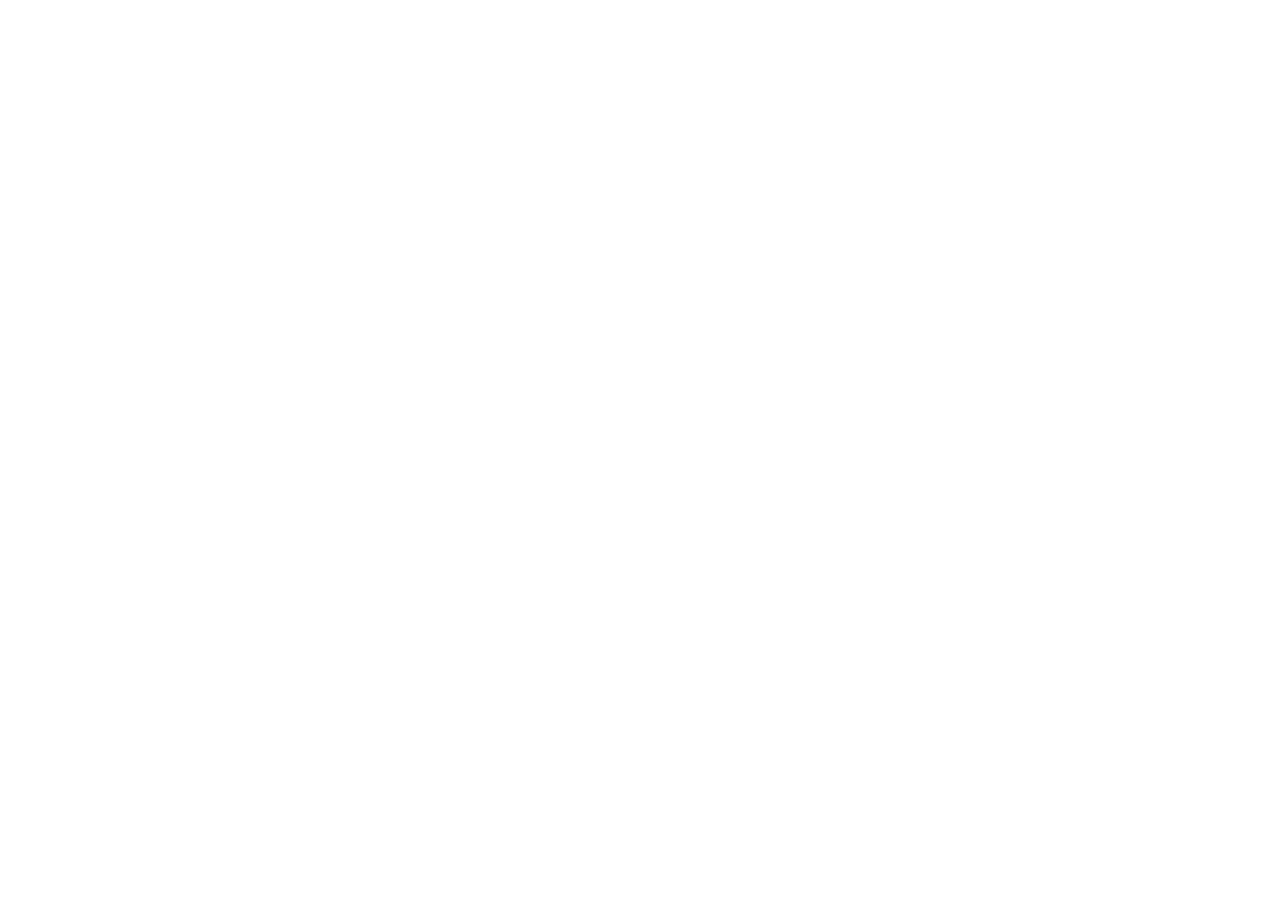
==== docs/index.html @ 23e2facd "Pagina lista en carpeta docs" ====
<!doctype html><html lang="en"><head><meta charset="utf-8"><title>Portafolio</title><base href="/"><meta name="viewport" content="width=device-width,initial-scale=1"><!-- <link rel="icon" type="image/x-icon" href="favicon.ico"> --><link rel="icon" type="image/svg+xml" href="assets/img/urku-ico.svg"><link rel="stylesheet" href="assets/css/aurora-pack.min.css"><link rel="stylesheet" href="assets/css/aurora-theme-base.min.css"><link rel="stylesheet" href="assets/css/urku.css"><link href="styles.1a80718880820053cda7.bundle.css" rel="stylesheet"/></head><body><app-root></app-root><script src="assets/js/svg4everybody.min.js"></script><script>svg4everybody();</script><script type="text/javascript" src="inline.c5528dd5a2a18d4595d8.bundle.js"></script><script type="text/javascript" src="polyfills.8eba0ab53b5457105d75.bundle.js"></script><script type="text/javascript" src="vendor.7b527dc8e2662d461091.bundle.js"></script><script type="text/javascript" src="main.5258853ade60a54e4f10.bundle.js"></script></body></html>
---- docs/assets/css/aurora-pack.min.css ----
.ae-container,.ae-container-fluid{margin-right:auto;margin-left:auto}hr,img{border:0}dfn,q,tfoot td{font-style:italic}pre,textarea{overflow:auto}td,textarea{vertical-align:top}.ae-container-fluid:after,.ae-container:after,.au-clearfix:after{clear:both}.au-xs-ta-left,caption,th{text-align:left}.ae-container-fluid:after,.ae-container-fluid:before,.ae-container:after,.ae-container:before{content:" ";display:table}html{box-sizing:border-box}*,:after,:before{box-sizing:inherit}.ae-container{padding-left:.25rem;padding-right:.25rem}@media (min-width:40em){.ae-container{max-width:40rem}}@media (min-width:52em){.ae-container{max-width:48.75rem}}@media (min-width:64em){.ae-container{max-width:62rem}}@media (min-width:75em){.ae-container{max-width:72.25rem}}@media (min-width:40em){.ae-container-fluid{max-width:88.88889em;width:95vw}.ae-container-fluid--inner{max-width:68.88889em;width:82vw}}.ae-container-fluid--full{max-width:100%;padding-left:0;padding-right:0;width:100%}@media (max-width:63.99em){.ae-container-fluid{padding-left:.25rem;padding-right:.25rem}}.ae-grid{display:-webkit-box;display:-webkit-flex;display:-ms-flexbox;display:flex;-webkit-flex-wrap:wrap;-ms-flex-wrap:wrap;flex-wrap:wrap;margin-left:-.25rem;margin-right:-.25rem}.ae-grid--alt{display:-webkit-box;display:-webkit-flex;display:-ms-flexbox;display:flex;-webkit-flex-wrap:wrap;-ms-flex-wrap:wrap;flex-wrap:wrap;margin-left:-.63832%;margin-right:-.63832%}@media (min-width:40em){.ae-grid--alt1{display:-webkit-box;display:-webkit-flex;display:-ms-flexbox;display:flex;-webkit-flex-wrap:wrap;-ms-flex-wrap:wrap;flex-wrap:wrap;margin-left:-7.65989%;margin-right:-7.65989%}.ae-grid--alt2,.ae-grid--alt3{display:-webkit-box;display:-webkit-flex;display:-ms-flexbox;-webkit-flex-wrap:wrap}.ae-grid--alt2{display:flex;-ms-flex-wrap:wrap;flex-wrap:wrap;margin-left:-3.82995%;margin-right:-3.82995%}.ae-grid--alt3{display:flex;-ms-flex-wrap:wrap;flex-wrap:wrap;margin-left:-2.5533%;margin-right:-2.5533%}.ae-grid--alt4,.ae-grid--alt5{display:-webkit-box;display:-webkit-flex;display:-ms-flexbox;-webkit-flex-wrap:wrap}.ae-grid--alt4{display:flex;-ms-flex-wrap:wrap;flex-wrap:wrap;margin-left:-1.91497%;margin-right:-1.91497%}.ae-grid--alt5{display:flex;-ms-flex-wrap:wrap;flex-wrap:wrap;margin-left:-1.53198%;margin-right:-1.53198%}.ae-grid--alt6,.ae-grid--alt7{display:-webkit-box;display:-webkit-flex;display:-ms-flexbox;-webkit-flex-wrap:wrap}.ae-grid--alt6{display:flex;-ms-flex-wrap:wrap;flex-wrap:wrap;margin-left:-1.27665%;margin-right:-1.27665%}.ae-grid--alt7{display:flex;-ms-flex-wrap:wrap;flex-wrap:wrap;margin-left:-1.09427%;margin-right:-1.09427%}.ae-grid--alt8,.ae-grid--alt9{display:-webkit-box;display:-webkit-flex;display:-ms-flexbox;-webkit-flex-wrap:wrap}.ae-grid--alt8{display:flex;-ms-flex-wrap:wrap;flex-wrap:wrap;margin-left:-.95749%;margin-right:-.95749%}.ae-grid--alt9{display:flex;-ms-flex-wrap:wrap;flex-wrap:wrap;margin-left:-.8511%;margin-right:-.8511%}.ae-grid--alt10{display:-webkit-box;display:-webkit-flex;display:-ms-flexbox;display:flex;-webkit-flex-wrap:wrap;-ms-flex-wrap:wrap;flex-wrap:wrap;margin-left:-.76599%;margin-right:-.76599%}}.ae-grid__item--alt{-webkit-box-flex:0;-webkit-flex:0 0 100%;-ms-flex:0 0 100%;flex:0 0 100%;min-height:1px;padding-left:.63832%;padding-right:.63832%;position:relative}@media (min-width:40em){.ae-grid__item--alt1{-webkit-box-flex:0;-webkit-flex:0 0 100%;-ms-flex:0 0 100%;flex:0 0 100%;min-height:1px;padding-left:7.65989%;padding-right:7.65989%;position:relative}.ae-grid__item--alt2{-webkit-box-flex:0;-webkit-flex:0 0 100%;-ms-flex:0 0 100%;flex:0 0 100%;min-height:1px;padding-left:3.82995%;padding-right:3.82995%;position:relative}.ae-grid__item--alt3{-webkit-box-flex:0;-webkit-flex:0 0 100%;-ms-flex:0 0 100%;flex:0 0 100%;min-height:1px;padding-left:2.5533%;padding-right:2.5533%;position:relative}.ae-grid__item--alt4,.ae-grid__item--alt5{-webkit-box-flex:0;min-height:1px;position:relative}.ae-grid__item--alt4{-webkit-flex:0 0 100%;-ms-flex:0 0 100%;flex:0 0 100%;padding-left:1.91497%;padding-right:1.91497%}.ae-grid__item--alt5{-webkit-flex:0 0 100%;-ms-flex:0 0 100%;flex:0 0 100%;padding-left:1.53198%;padding-right:1.53198%}.ae-grid__item--alt6{-webkit-box-flex:0;-webkit-flex:0 0 100%;-ms-flex:0 0 100%;flex:0 0 100%;min-height:1px;padding-left:1.27665%;padding-right:1.27665%;position:relative}.ae-grid__item--alt7{-webkit-box-flex:0;-webkit-flex:0 0 100%;-ms-flex:0 0 100%;flex:0 0 100%;min-height:1px;padding-left:1.09427%;padding-right:1.09427%;position:relative}.ae-grid__item--alt8,.ae-grid__item--alt9{-webkit-box-flex:0;min-height:1px;position:relative}.ae-grid__item--alt8{-webkit-flex:0 0 100%;-ms-flex:0 0 100%;flex:0 0 100%;padding-left:.95749%;padding-right:.95749%}.ae-grid__item--alt9{-webkit-flex:0 0 100%;-ms-flex:0 0 100%;flex:0 0 100%;padding-left:.8511%;padding-right:.8511%}.ae-grid__item--alt10{-webkit-box-flex:0;-webkit-flex:0 0 100%;-ms-flex:0 0 100%;flex:0 0 100%;min-height:1px;padding-left:.76599%;padding-right:.76599%;position:relative}}.ae-grid__item{-webkit-box-flex:0;-webkit-flex:0 0 100%;-ms-flex:0 0 100%;flex:0 0 100%;min-height:1px;padding-left:.25rem;padding-right:.25rem;position:relative;max-width:100%}.ae-grid--collapse>.ae-grid__item,.ae-grid--deepcollapse .ae-grid__item,.ae-grid__item--collapse{padding-left:0;padding-right:0}.item-xs--auto{-webkit-box-flex:1;-webkit-flex:1;-ms-flex:1;flex:1}.item-xs-1{-webkit-box-flex:0;-webkit-flex:0 0 8.33333%;-ms-flex:0 0 8.33333%;flex:0 0 8.33333%;max-width:8.33333%}.item-xs-2{-webkit-box-flex:0;-webkit-flex:0 0 16.66667%;-ms-flex:0 0 16.66667%;flex:0 0 16.66667%;max-width:16.66667%}.item-xs-3{-webkit-box-flex:0;-webkit-flex:0 0 25%;-ms-flex:0 0 25%;flex:0 0 25%;max-width:25%}.item-xs-4{-webkit-box-flex:0;-webkit-flex:0 0 33.33333%;-ms-flex:0 0 33.33333%;flex:0 0 33.33333%;max-width:33.33333%}.item-xs-5{-webkit-box-flex:0;-webkit-flex:0 0 41.66667%;-ms-flex:0 0 41.66667%;flex:0 0 41.66667%;max-width:41.66667%}.item-xs-6{-webkit-box-flex:0;-webkit-flex:0 0 50%;-ms-flex:0 0 50%;flex:0 0 50%;max-width:50%}.item-xs-7{-webkit-box-flex:0;-webkit-flex:0 0 58.33333%;-ms-flex:0 0 58.33333%;flex:0 0 58.33333%;max-width:58.33333%}.item-xs-8{-webkit-box-flex:0;-webkit-flex:0 0 66.66667%;-ms-flex:0 0 66.66667%;flex:0 0 66.66667%;max-width:66.66667%}.item-xs-9{-webkit-box-flex:0;-webkit-flex:0 0 75%;-ms-flex:0 0 75%;flex:0 0 75%;max-width:75%}.item-xs-10{-webkit-box-flex:0;-webkit-flex:0 0 83.33333%;-ms-flex:0 0 83.33333%;flex:0 0 83.33333%;max-width:83.33333%}.item-xs-11{-webkit-box-flex:0;-webkit-flex:0 0 91.66667%;-ms-flex:0 0 91.66667%;flex:0 0 91.66667%;max-width:91.66667%}.item-xs-12{-webkit-box-flex:0;-webkit-flex:0 0 100%;-ms-flex:0 0 100%;flex:0 0 100%;max-width:100%}.item-xs--pull-0{left:auto;right:auto}.item-xs--pull-1{left:auto;right:8.33333%}.item-xs--pull-2{left:auto;right:16.66667%}.item-xs--pull-3{left:auto;right:25%}.item-xs--pull-4{left:auto;right:33.33333%}.item-xs--pull-5{left:auto;right:41.66667%}.item-xs--pull-6{left:auto;right:50%}.item-xs--pull-7{left:auto;right:58.33333%}.item-xs--pull-8{left:auto;right:66.66667%}.item-xs--pull-9{left:auto;right:75%}.item-xs--pull-10{left:auto;right:83.33333%}.item-xs--pull-11{left:auto;right:91.66667%}.item-xs--pull-12{left:auto;right:100%}.item-xs--push-0{left:auto;right:auto}.item-xs--push-1{left:8.33333%;right:auto}.item-xs--push-2{left:16.66667%;right:auto}.item-xs--push-3{left:25%;right:auto}.item-xs--push-4{left:33.33333%;right:auto}.item-xs--push-5{left:41.66667%;right:auto}.item-xs--push-6{left:50%;right:auto}.item-xs--push-7{left:58.33333%;right:auto}.item-xs--push-8{left:66.66667%;right:auto}.item-xs--push-9{left:75%;right:auto}.item-xs--push-10{left:83.33333%;right:auto}.item-xs--push-11{left:91.66667%;right:auto}.item-xs--push-12{left:100%;right:auto}.item-xs--offset-0{margin-left:0}.item-xs--offset-1{margin-left:8.33333%}.item-xs--offset-2{margin-left:16.66667%}.item-xs--offset-3{margin-left:25%}.item-xs--offset-4{margin-left:33.33333%}.item-xs--offset-5{margin-left:41.66667%}.item-xs--offset-6{margin-left:50%}.item-xs--offset-7{margin-left:58.33333%}.item-xs--offset-8{margin-left:66.66667%}.item-xs--offset-9{margin-left:75%}.item-xs--offset-10{margin-left:83.33333%}.item-xs--offset-11{margin-left:91.66667%}.item-xs--offset-12{margin-left:100%}.item-xs--top{-webkit-align-self:flex-start;-ms-flex-item-align:start;align-self:flex-start}.item-xs--center{-webkit-align-self:center;-ms-flex-item-align:center;align-self:center}.item-xs--bottom{-webkit-align-self:flex-end;-ms-flex-item-align:end;align-self:flex-end}.items-xs--top{-webkit-box-align:start;-webkit-align-items:flex-start;-ms-flex-align:start;align-items:flex-start}.items-xs--center{-webkit-box-align:center;-webkit-align-items:center;-ms-flex-align:center;align-items:center}.items-xs--bottom{-webkit-box-align:end;-webkit-align-items:flex-end;-ms-flex-align:end;align-items:flex-end}.item-xs--start{-webkit-box-ordinal-group:0;-webkit-order:-1;-ms-flex-order:-1;order:-1}.item-xs--end{-webkit-box-ordinal-group:14;-webkit-order:13;-ms-flex-order:13;order:13}.item-xs--order-1{-webkit-box-ordinal-group:2;-webkit-order:1;-ms-flex-order:1;order:1}.item-xs--order-2{-webkit-box-ordinal-group:3;-webkit-order:2;-ms-flex-order:2;order:2}.item-xs--order-3{-webkit-box-ordinal-group:4;-webkit-order:3;-ms-flex-order:3;order:3}.item-xs--order-4{-webkit-box-ordinal-group:5;-webkit-order:4;-ms-flex-order:4;order:4}.item-xs--order-5{-webkit-box-ordinal-group:6;-webkit-order:5;-ms-flex-order:5;order:5}.item-xs--order-6{-webkit-box-ordinal-group:7;-webkit-order:6;-ms-flex-order:6;order:6}.item-xs--order-7{-webkit-box-ordinal-group:8;-webkit-order:7;-ms-flex-order:7;order:7}.item-xs--order-8{-webkit-box-ordinal-group:9;-webkit-order:8;-ms-flex-order:8;order:8}.item-xs--order-9{-webkit-box-ordinal-group:10;-webkit-order:9;-ms-flex-order:9;order:9}.item-xs--order-10{-webkit-box-ordinal-group:11;-webkit-order:10;-ms-flex-order:10;order:10}.item-xs--order-11{-webkit-box-ordinal-group:12;-webkit-order:11;-ms-flex-order:11;order:11}.item-xs--order-12{-webkit-box-ordinal-group:13;-webkit-order:12;-ms-flex-order:12;order:12}@media (min-width:40em){.item-sm--auto{-webkit-box-flex:1;-webkit-flex:1;-ms-flex:1;flex:1}.item-sm-1{-webkit-box-flex:0;-webkit-flex:0 0 8.33333%;-ms-flex:0 0 8.33333%;flex:0 0 8.33333%;max-width:8.33333%}.item-sm-2{-webkit-box-flex:0;-webkit-flex:0 0 16.66667%;-ms-flex:0 0 16.66667%;flex:0 0 16.66667%;max-width:16.66667%}.item-sm-3{-webkit-box-flex:0;-webkit-flex:0 0 25%;-ms-flex:0 0 25%;flex:0 0 25%;max-width:25%}.item-sm-4{-webkit-box-flex:0;-webkit-flex:0 0 33.33333%;-ms-flex:0 0 33.33333%;flex:0 0 33.33333%;max-width:33.33333%}.item-sm-5{-webkit-box-flex:0;-webkit-flex:0 0 41.66667%;-ms-flex:0 0 41.66667%;flex:0 0 41.66667%;max-width:41.66667%}.item-sm-6{-webkit-box-flex:0;-webkit-flex:0 0 50%;-ms-flex:0 0 50%;flex:0 0 50%;max-width:50%}.item-sm-7{-webkit-box-flex:0;-webkit-flex:0 0 58.33333%;-ms-flex:0 0 58.33333%;flex:0 0 58.33333%;max-width:58.33333%}.item-sm-8{-webkit-box-flex:0;-webkit-flex:0 0 66.66667%;-ms-flex:0 0 66.66667%;flex:0 0 66.66667%;max-width:66.66667%}.item-sm-9{-webkit-box-flex:0;-webkit-flex:0 0 75%;-ms-flex:0 0 75%;flex:0 0 75%;max-width:75%}.item-sm-10{-webkit-box-flex:0;-webkit-flex:0 0 83.33333%;-ms-flex:0 0 83.33333%;flex:0 0 83.33333%;max-width:83.33333%}.item-sm-11{-webkit-box-flex:0;-webkit-flex:0 0 91.66667%;-ms-flex:0 0 91.66667%;flex:0 0 91.66667%;max-width:91.66667%}.item-sm-12{-webkit-box-flex:0;-webkit-flex:0 0 100%;-ms-flex:0 0 100%;flex:0 0 100%;max-width:100%}.item-sm--pull-0{left:auto;right:auto}.item-sm--pull-1{left:auto;right:8.33333%}.item-sm--pull-2{left:auto;right:16.66667%}.item-sm--pull-3{left:auto;right:25%}.item-sm--pull-4{left:auto;right:33.33333%}.item-sm--pull-5{left:auto;right:41.66667%}.item-sm--pull-6{left:auto;right:50%}.item-sm--pull-7{left:auto;right:58.33333%}.item-sm--pull-8{left:auto;right:66.66667%}.item-sm--pull-9{left:auto;right:75%}.item-sm--pull-10{left:auto;right:83.33333%}.item-sm--pull-11{left:auto;right:91.66667%}.item-sm--pull-12{left:auto;right:100%}.item-sm--push-0{left:auto;right:auto}.item-sm--push-1{left:8.33333%;right:auto}.item-sm--push-2{left:16.66667%;right:auto}.item-sm--push-3{left:25%;right:auto}.item-sm--push-4{left:33.33333%;right:auto}.item-sm--push-5{left:41.66667%;right:auto}.item-sm--push-6{left:50%;right:auto}.item-sm--push-7{left:58.33333%;right:auto}.item-sm--push-8{left:66.66667%;right:auto}.item-sm--push-9{left:75%;right:auto}.item-sm--push-10{left:83.33333%;right:auto}.item-sm--push-11{left:91.66667%;right:auto}.item-sm--push-12{left:100%;right:auto}.item-sm--offset-0{margin-left:0}.item-sm--offset-1{margin-left:8.33333%}.item-sm--offset-2{margin-left:16.66667%}.item-sm--offset-3{margin-left:25%}.item-sm--offset-4{margin-left:33.33333%}.item-sm--offset-5{margin-left:41.66667%}.item-sm--offset-6{margin-left:50%}.item-sm--offset-7{margin-left:58.33333%}.item-sm--offset-8{margin-left:66.66667%}.item-sm--offset-9{margin-left:75%}.item-sm--offset-10{margin-left:83.33333%}.item-sm--offset-11{margin-left:91.66667%}.item-sm--offset-12{margin-left:100%}.item-sm--top{-webkit-align-self:flex-start;-ms-flex-item-align:start;align-self:flex-start}.item-sm--center{-webkit-align-self:center;-ms-flex-item-align:center;align-self:center}.item-sm--bottom{-webkit-align-self:flex-end;-ms-flex-item-align:end;align-self:flex-end}.items-sm--top{-webkit-box-align:start;-webkit-align-items:flex-start;-ms-flex-align:start;align-items:flex-start}.items-sm--center{-webkit-box-align:center;-webkit-align-items:center;-ms-flex-align:center;align-items:center}.items-sm--bottom{-webkit-box-align:end;-webkit-align-items:flex-end;-ms-flex-align:end;align-items:flex-end}.item-sm--start{-webkit-box-ordinal-group:0;-webkit-order:-1;-ms-flex-order:-1;order:-1}.item-sm--end{-webkit-box-ordinal-group:14;-webkit-order:13;-ms-flex-order:13;order:13}.item-sm--order-1{-webkit-box-ordinal-group:2;-webkit-order:1;-ms-flex-order:1;order:1}.item-sm--order-2{-webkit-box-ordinal-group:3;-webkit-order:2;-ms-flex-order:2;order:2}.item-sm--order-3{-webkit-box-ordinal-group:4;-webkit-order:3;-ms-flex-order:3;order:3}.item-sm--order-4{-webkit-box-ordinal-group:5;-webkit-order:4;-ms-flex-order:4;order:4}.item-sm--order-5{-webkit-box-ordinal-group:6;-webkit-order:5;-ms-flex-order:5;order:5}.item-sm--order-6{-webkit-box-ordinal-group:7;-webkit-order:6;-ms-flex-order:6;order:6}.item-sm--order-7{-webkit-box-ordinal-group:8;-webkit-order:7;-ms-flex-order:7;order:7}.item-sm--order-8{-webkit-box-ordinal-group:9;-webkit-order:8;-ms-flex-order:8;order:8}.item-sm--order-9{-webkit-box-ordinal-group:10;-webkit-order:9;-ms-flex-order:9;order:9}.item-sm--order-10{-webkit-box-ordinal-group:11;-webkit-order:10;-ms-flex-order:10;order:10}.item-sm--order-11{-webkit-box-ordinal-group:12;-webkit-order:11;-ms-flex-order:11;order:11}.item-sm--order-12{-webkit-box-ordinal-group:13;-webkit-order:12;-ms-flex-order:12;order:12}}@media (min-width:52em){.item-md--auto{-webkit-box-flex:1;-webkit-flex:1;-ms-flex:1;flex:1}.item-md-1{-webkit-box-flex:0;-webkit-flex:0 0 8.33333%;-ms-flex:0 0 8.33333%;flex:0 0 8.33333%;max-width:8.33333%}.item-md-2{-webkit-box-flex:0;-webkit-flex:0 0 16.66667%;-ms-flex:0 0 16.66667%;flex:0 0 16.66667%;max-width:16.66667%}.item-md-3{-webkit-box-flex:0;-webkit-flex:0 0 25%;-ms-flex:0 0 25%;flex:0 0 25%;max-width:25%}.item-md-4{-webkit-box-flex:0;-webkit-flex:0 0 33.33333%;-ms-flex:0 0 33.33333%;flex:0 0 33.33333%;max-width:33.33333%}.item-md-5{-webkit-box-flex:0;-webkit-flex:0 0 41.66667%;-ms-flex:0 0 41.66667%;flex:0 0 41.66667%;max-width:41.66667%}.item-md-6{-webkit-box-flex:0;-webkit-flex:0 0 50%;-ms-flex:0 0 50%;flex:0 0 50%;max-width:50%}.item-md-7{-webkit-box-flex:0;-webkit-flex:0 0 58.33333%;-ms-flex:0 0 58.33333%;flex:0 0 58.33333%;max-width:58.33333%}.item-md-8{-webkit-box-flex:0;-webkit-flex:0 0 66.66667%;-ms-flex:0 0 66.66667%;flex:0 0 66.66667%;max-width:66.66667%}.item-md-9{-webkit-box-flex:0;-webkit-flex:0 0 75%;-ms-flex:0 0 75%;flex:0 0 75%;max-width:75%}.item-md-10{-webkit-box-flex:0;-webkit-flex:0 0 83.33333%;-ms-flex:0 0 83.33333%;flex:0 0 83.33333%;max-width:83.33333%}.item-md-11{-webkit-box-flex:0;-webkit-flex:0 0 91.66667%;-ms-flex:0 0 91.66667%;flex:0 0 91.66667%;max-width:91.66667%}.item-md-12{-webkit-box-flex:0;-webkit-flex:0 0 100%;-ms-flex:0 0 100%;flex:0 0 100%;max-width:100%}.item-md--pull-0{left:auto;right:auto}.item-md--pull-1{left:auto;right:8.33333%}.item-md--pull-2{left:auto;right:16.66667%}.item-md--pull-3{left:auto;right:25%}.item-md--pull-4{left:auto;right:33.33333%}.item-md--pull-5{left:auto;right:41.66667%}.item-md--pull-6{left:auto;right:50%}.item-md--pull-7{left:auto;right:58.33333%}.item-md--pull-8{left:auto;right:66.66667%}.item-md--pull-9{left:auto;right:75%}.item-md--pull-10{left:auto;right:83.33333%}.item-md--pull-11{left:auto;right:91.66667%}.item-md--pull-12{left:auto;right:100%}.item-md--push-0{left:auto;right:auto}.item-md--push-1{left:8.33333%;right:auto}.item-md--push-2{left:16.66667%;right:auto}.item-md--push-3{left:25%;right:auto}.item-md--push-4{left:33.33333%;right:auto}.item-md--push-5{left:41.66667%;right:auto}.item-md--push-6{left:50%;right:auto}.item-md--push-7{left:58.33333%;right:auto}.item-md--push-8{left:66.66667%;right:auto}.item-md--push-9{left:75%;right:auto}.item-md--push-10{left:83.33333%;right:auto}.item-md--push-11{left:91.66667%;right:auto}.item-md--push-12{left:100%;right:auto}.item-md--offset-0{margin-left:0}.item-md--offset-1{margin-left:8.33333%}.item-md--offset-2{margin-left:16.66667%}.item-md--offset-3{margin-left:25%}.item-md--offset-4{margin-left:33.33333%}.item-md--offset-5{margin-left:41.66667%}.item-md--offset-6{margin-left:50%}.item-md--offset-7{margin-left:58.33333%}.item-md--offset-8{margin-left:66.66667%}.item-md--offset-9{margin-left:75%}.item-md--offset-10{margin-left:83.33333%}.item-md--offset-11{margin-left:91.66667%}.item-md--offset-12{margin-left:100%}.item-md--top{-webkit-align-self:flex-start;-ms-flex-item-align:start;align-self:flex-start}.item-md--center{-webkit-align-self:center;-ms-flex-item-align:center;align-self:center}.item-md--bottom{-webkit-align-self:flex-end;-ms-flex-item-align:end;align-self:flex-end}.items-md--top{-webkit-box-align:start;-webkit-align-items:flex-start;-ms-flex-align:start;align-items:flex-start}.items-md--center{-webkit-box-align:center;-webkit-align-items:center;-ms-flex-align:center;align-items:center}.items-md--bottom{-webkit-box-align:end;-webkit-align-items:flex-end;-ms-flex-align:end;align-items:flex-end}.item-md--start{-webkit-box-ordinal-group:0;-webkit-order:-1;-ms-flex-order:-1;order:-1}.item-md--end{-webkit-box-ordinal-group:14;-webkit-order:13;-ms-flex-order:13;order:13}.item-md--order-1{-webkit-box-ordinal-group:2;-webkit-order:1;-ms-flex-order:1;order:1}.item-md--order-2{-webkit-box-ordinal-group:3;-webkit-order:2;-ms-flex-order:2;order:2}.item-md--order-3{-webkit-box-ordinal-group:4;-webkit-order:3;-ms-flex-order:3;order:3}.item-md--order-4{-webkit-box-ordinal-group:5;-webkit-order:4;-ms-flex-order:4;order:4}.item-md--order-5{-webkit-box-ordinal-group:6;-webkit-order:5;-ms-flex-order:5;order:5}.item-md--order-6{-webkit-box-ordinal-group:7;-webkit-order:6;-ms-flex-order:6;order:6}.item-md--order-7{-webkit-box-ordinal-group:8;-webkit-order:7;-ms-flex-order:7;order:7}.item-md--order-8{-webkit-box-ordinal-group:9;-webkit-order:8;-ms-flex-order:8;order:8}.item-md--order-9{-webkit-box-ordinal-group:10;-webkit-order:9;-ms-flex-order:9;order:9}.item-md--order-10{-webkit-box-ordinal-group:11;-webkit-order:10;-ms-flex-order:10;order:10}.item-md--order-11{-webkit-box-ordinal-group:12;-webkit-order:11;-ms-flex-order:11;order:11}.item-md--order-12{-webkit-box-ordinal-group:13;-webkit-order:12;-ms-flex-order:12;order:12}}@media (min-width:64em){.item-lg--auto{-webkit-box-flex:1;-webkit-flex:1;-ms-flex:1;flex:1}.item-lg-1{-webkit-box-flex:0;-webkit-flex:0 0 8.33333%;-ms-flex:0 0 8.33333%;flex:0 0 8.33333%;max-width:8.33333%}.item-lg-2{-webkit-box-flex:0;-webkit-flex:0 0 16.66667%;-ms-flex:0 0 16.66667%;flex:0 0 16.66667%;max-width:16.66667%}.item-lg-3{-webkit-box-flex:0;-webkit-flex:0 0 25%;-ms-flex:0 0 25%;flex:0 0 25%;max-width:25%}.item-lg-4{-webkit-box-flex:0;-webkit-flex:0 0 33.33333%;-ms-flex:0 0 33.33333%;flex:0 0 33.33333%;max-width:33.33333%}.item-lg-5{-webkit-box-flex:0;-webkit-flex:0 0 41.66667%;-ms-flex:0 0 41.66667%;flex:0 0 41.66667%;max-width:41.66667%}.item-lg-6{-webkit-box-flex:0;-webkit-flex:0 0 50%;-ms-flex:0 0 50%;flex:0 0 50%;max-width:50%}.item-lg-7{-webkit-box-flex:0;-webkit-flex:0 0 58.33333%;-ms-flex:0 0 58.33333%;flex:0 0 58.33333%;max-width:58.33333%}.item-lg-8{-webkit-box-flex:0;-webkit-flex:0 0 66.66667%;-ms-flex:0 0 66.66667%;flex:0 0 66.66667%;max-width:66.66667%}.item-lg-9{-webkit-box-flex:0;-webkit-flex:0 0 75%;-ms-flex:0 0 75%;flex:0 0 75%;max-width:75%}.item-lg-10{-webkit-box-flex:0;-webkit-flex:0 0 83.33333%;-ms-flex:0 0 83.33333%;flex:0 0 83.33333%;max-width:83.33333%}.item-lg-11{-webkit-box-flex:0;-webkit-flex:0 0 91.66667%;-ms-flex:0 0 91.66667%;flex:0 0 91.66667%;max-width:91.66667%}.item-lg-12{-webkit-box-flex:0;-webkit-flex:0 0 100%;-ms-flex:0 0 100%;flex:0 0 100%;max-width:100%}.item-lg--pull-0{left:auto;right:auto}.item-lg--pull-1{left:auto;right:8.33333%}.item-lg--pull-2{left:auto;right:16.66667%}.item-lg--pull-3{left:auto;right:25%}.item-lg--pull-4{left:auto;right:33.33333%}.item-lg--pull-5{left:auto;right:41.66667%}.item-lg--pull-6{left:auto;right:50%}.item-lg--pull-7{left:auto;right:58.33333%}.item-lg--pull-8{left:auto;right:66.66667%}.item-lg--pull-9{left:auto;right:75%}.item-lg--pull-10{left:auto;right:83.33333%}.item-lg--pull-11{left:auto;right:91.66667%}.item-lg--pull-12{left:auto;right:100%}.item-lg--push-0{left:auto;right:auto}.item-lg--push-1{left:8.33333%;right:auto}.item-lg--push-2{left:16.66667%;right:auto}.item-lg--push-3{left:25%;right:auto}.item-lg--push-4{left:33.33333%;right:auto}.item-lg--push-5{left:41.66667%;right:auto}.item-lg--push-6{left:50%;right:auto}.item-lg--push-7{left:58.33333%;right:auto}.item-lg--push-8{left:66.66667%;right:auto}.item-lg--push-9{left:75%;right:auto}.item-lg--push-10{left:83.33333%;right:auto}.item-lg--push-11{left:91.66667%;right:auto}.item-lg--push-12{left:100%;right:auto}.item-lg--offset-0{margin-left:0}.item-lg--offset-1{margin-left:8.33333%}.item-lg--offset-2{margin-left:16.66667%}.item-lg--offset-3{margin-left:25%}.item-lg--offset-4{margin-left:33.33333%}.item-lg--offset-5{margin-left:41.66667%}.item-lg--offset-6{margin-left:50%}.item-lg--offset-7{margin-left:58.33333%}.item-lg--offset-8{margin-left:66.66667%}.item-lg--offset-9{margin-left:75%}.item-lg--offset-10{margin-left:83.33333%}.item-lg--offset-11{margin-left:91.66667%}.item-lg--offset-12{margin-left:100%}.item-lg--top{-webkit-align-self:flex-start;-ms-flex-item-align:start;align-self:flex-start}.item-lg--center{-webkit-align-self:center;-ms-flex-item-align:center;align-self:center}.item-lg--bottom{-webkit-align-self:flex-end;-ms-flex-item-align:end;align-self:flex-end}.items-lg--top{-webkit-box-align:start;-webkit-align-items:flex-start;-ms-flex-align:start;align-items:flex-start}.items-lg--center{-webkit-box-align:center;-webkit-align-items:center;-ms-flex-align:center;align-items:center}.items-lg--bottom{-webkit-box-align:end;-webkit-align-items:flex-end;-ms-flex-align:end;align-items:flex-end}.item-lg--start{-webkit-box-ordinal-group:0;-webkit-order:-1;-ms-flex-order:-1;order:-1}.item-lg--end{-webkit-box-ordinal-group:14;-webkit-order:13;-ms-flex-order:13;order:13}.item-lg--order-1{-webkit-box-ordinal-group:2;-webkit-order:1;-ms-flex-order:1;order:1}.item-lg--order-2{-webkit-box-ordinal-group:3;-webkit-order:2;-ms-flex-order:2;order:2}.item-lg--order-3{-webkit-box-ordinal-group:4;-webkit-order:3;-ms-flex-order:3;order:3}.item-lg--order-4{-webkit-box-ordinal-group:5;-webkit-order:4;-ms-flex-order:4;order:4}.item-lg--order-5{-webkit-box-ordinal-group:6;-webkit-order:5;-ms-flex-order:5;order:5}.item-lg--order-6{-webkit-box-ordinal-group:7;-webkit-order:6;-ms-flex-order:6;order:6}.item-lg--order-7{-webkit-box-ordinal-group:8;-webkit-order:7;-ms-flex-order:7;order:7}.item-lg--order-8{-webkit-box-ordinal-group:9;-webkit-order:8;-ms-flex-order:8;order:8}.item-lg--order-9{-webkit-box-ordinal-group:10;-webkit-order:9;-ms-flex-order:9;order:9}.item-lg--order-10{-webkit-box-ordinal-group:11;-webkit-order:10;-ms-flex-order:10;order:10}.item-lg--order-11{-webkit-box-ordinal-group:12;-webkit-order:11;-ms-flex-order:11;order:11}.item-lg--order-12{-webkit-box-ordinal-group:13;-webkit-order:12;-ms-flex-order:12;order:12}}@media (min-width:75em){.item-xl--auto{-webkit-box-flex:1;-webkit-flex:1;-ms-flex:1;flex:1}.item-xl-1{-webkit-box-flex:0;-webkit-flex:0 0 8.33333%;-ms-flex:0 0 8.33333%;flex:0 0 8.33333%;max-width:8.33333%}.item-xl-2{-webkit-box-flex:0;-webkit-flex:0 0 16.66667%;-ms-flex:0 0 16.66667%;flex:0 0 16.66667%;max-width:16.66667%}.item-xl-3{-webkit-box-flex:0;-webkit-flex:0 0 25%;-ms-flex:0 0 25%;flex:0 0 25%;max-width:25%}.item-xl-4{-webkit-box-flex:0;-webkit-flex:0 0 33.33333%;-ms-flex:0 0 33.33333%;flex:0 0 33.33333%;max-width:33.33333%}.item-xl-5{-webkit-box-flex:0;-webkit-flex:0 0 41.66667%;-ms-flex:0 0 41.66667%;flex:0 0 41.66667%;max-width:41.66667%}.item-xl-6{-webkit-box-flex:0;-webkit-flex:0 0 50%;-ms-flex:0 0 50%;flex:0 0 50%;max-width:50%}.item-xl-7{-webkit-box-flex:0;-webkit-flex:0 0 58.33333%;-ms-flex:0 0 58.33333%;flex:0 0 58.33333%;max-width:58.33333%}.item-xl-8{-webkit-box-flex:0;-webkit-flex:0 0 66.66667%;-ms-flex:0 0 66.66667%;flex:0 0 66.66667%;max-width:66.66667%}.item-xl-9{-webkit-box-flex:0;-webkit-flex:0 0 75%;-ms-flex:0 0 75%;flex:0 0 75%;max-width:75%}.item-xl-10{-webkit-box-flex:0;-webkit-flex:0 0 83.33333%;-ms-flex:0 0 83.33333%;flex:0 0 83.33333%;max-width:83.33333%}.item-xl-11{-webkit-box-flex:0;-webkit-flex:0 0 91.66667%;-ms-flex:0 0 91.66667%;flex:0 0 91.66667%;max-width:91.66667%}.item-xl-12{-webkit-box-flex:0;-webkit-flex:0 0 100%;-ms-flex:0 0 100%;flex:0 0 100%;max-width:100%}.item-xl--pull-0{left:auto;right:auto}.item-xl--pull-1{left:auto;right:8.33333%}.item-xl--pull-2{left:auto;right:16.66667%}.item-xl--pull-3{left:auto;right:25%}.item-xl--pull-4{left:auto;right:33.33333%}.item-xl--pull-5{left:auto;right:41.66667%}.item-xl--pull-6{left:auto;right:50%}.item-xl--pull-7{left:auto;right:58.33333%}.item-xl--pull-8{left:auto;right:66.66667%}.item-xl--pull-9{left:auto;right:75%}.item-xl--pull-10{left:auto;right:83.33333%}.item-xl--pull-11{left:auto;right:91.66667%}.item-xl--pull-12{left:auto;right:100%}.item-xl--push-0{left:auto;right:auto}.item-xl--push-1{left:8.33333%;right:auto}.item-xl--push-2{left:16.66667%;right:auto}.item-xl--push-3{left:25%;right:auto}.item-xl--push-4{left:33.33333%;right:auto}.item-xl--push-5{left:41.66667%;right:auto}.item-xl--push-6{left:50%;right:auto}.item-xl--push-7{left:58.33333%;right:auto}.item-xl--push-8{left:66.66667%;right:auto}.item-xl--push-9{left:75%;right:auto}.item-xl--push-10{left:83.33333%;right:auto}.item-xl--push-11{left:91.66667%;right:auto}.item-xl--push-12{left:100%;right:auto}.item-xl--offset-0{margin-left:0}.item-xl--offset-1{margin-left:8.33333%}.item-xl--offset-2{margin-left:16.66667%}.item-xl--offset-3{margin-left:25%}.item-xl--offset-4{margin-left:33.33333%}.item-xl--offset-5{margin-left:41.66667%}.item-xl--offset-6{margin-left:50%}.item-xl--offset-7{margin-left:58.33333%}.item-xl--offset-8{margin-left:66.66667%}.item-xl--offset-9{margin-left:75%}.item-xl--offset-10{margin-left:83.33333%}.item-xl--offset-11{margin-left:91.66667%}.item-xl--offset-12{margin-left:100%}.item-xl--top{-webkit-align-self:flex-start;-ms-flex-item-align:start;align-self:flex-start}.item-xl--center{-webkit-align-self:center;-ms-flex-item-align:center;align-self:center}.item-xl--bottom{-webkit-align-self:flex-end;-ms-flex-item-align:end;align-self:flex-end}.items-xl--top{-webkit-box-align:start;-webkit-align-items:flex-start;-ms-flex-align:start;align-items:flex-start}.items-xl--center{-webkit-box-align:center;-webkit-align-items:center;-ms-flex-align:center;align-items:center}.items-xl--bottom{-webkit-box-align:end;-webkit-align-items:flex-end;-ms-flex-align:end;align-items:flex-end}.item-xl--start{-webkit-box-ordinal-group:0;-webkit-order:-1;-ms-flex-order:-1;order:-1}.item-xl--end{-webkit-box-ordinal-group:14;-webkit-order:13;-ms-flex-order:13;order:13}.item-xl--order-1{-webkit-box-ordinal-group:2;-webkit-order:1;-ms-flex-order:1;order:1}.item-xl--order-2{-webkit-box-ordinal-group:3;-webkit-order:2;-ms-flex-order:2;order:2}.item-xl--order-3{-webkit-box-ordinal-group:4;-webkit-order:3;-ms-flex-order:3;order:3}.item-xl--order-4{-webkit-box-ordinal-group:5;-webkit-order:4;-ms-flex-order:4;order:4}.item-xl--order-5{-webkit-box-ordinal-group:6;-webkit-order:5;-ms-flex-order:5;order:5}.item-xl--order-6{-webkit-box-ordinal-group:7;-webkit-order:6;-ms-flex-order:6;order:6}.item-xl--order-7{-webkit-box-ordinal-group:8;-webkit-order:7;-ms-flex-order:7;order:7}.item-xl--order-8{-webkit-box-ordinal-group:9;-webkit-order:8;-ms-flex-order:8;order:8}.item-xl--order-9{-webkit-box-ordinal-group:10;-webkit-order:9;-ms-flex-order:9;order:9}.item-xl--order-10{-webkit-box-ordinal-group:11;-webkit-order:10;-ms-flex-order:10;order:10}.item-xl--order-11{-webkit-box-ordinal-group:12;-webkit-order:11;-ms-flex-order:11;order:11}.item-xl--order-12{-webkit-box-ordinal-group:13;-webkit-order:12;-ms-flex-order:12;order:12}}.au-mw-full,img,table{max-width:100%}.ae-masonry{-webkit-column-gap:.5rem;-moz-column-gap:.5rem;column-gap:.5rem}.ae-masonry__item{display:inline-block;margin:0 0 .125rem;width:100%}.ae-grid--collapse,.ae-grid--deepcollapse,.ae-grid--deepcollapse .ae-grid{margin-left:0;margin-right:0}.ae-masonry-xs-1{-webkit-column-count:1;-moz-column-count:1;column-count:1}.ae-masonry-xs-2{-webkit-column-count:2;-moz-column-count:2;column-count:2}.ae-masonry-xs-3{-webkit-column-count:3;-moz-column-count:3;column-count:3}.ae-masonry-xs-4{-webkit-column-count:4;-moz-column-count:4;column-count:4}.ae-masonry-xs-5{-webkit-column-count:5;-moz-column-count:5;column-count:5}.ae-masonry-xs-6{-webkit-column-count:6;-moz-column-count:6;column-count:6}.ae-masonry-xs-7{-webkit-column-count:7;-moz-column-count:7;column-count:7}.ae-masonry-xs-8{-webkit-column-count:8;-moz-column-count:8;column-count:8}.ae-masonry-xs-9{-webkit-column-count:9;-moz-column-count:9;column-count:9}.ae-masonry-xs-10{-webkit-column-count:10;-moz-column-count:10;column-count:10}.ae-masonry-xs-11{-webkit-column-count:11;-moz-column-count:11;column-count:11}.ae-masonry-xs-12{-webkit-column-count:12;-moz-column-count:12;column-count:12}.ae-grid--reverse{-webkit-box-orient:horizontal;-webkit-box-direction:reverse;-webkit-flex-direction:row-reverse;-ms-flex-direction:row-reverse;flex-direction:row-reverse}.ae-grid--column{-webkit-box-orient:vertical;-webkit-box-direction:normal;-webkit-flex-direction:column;-ms-flex-direction:column;flex-direction:column}.ae-grid--column-reverse{-webkit-box-orient:vertical;-webkit-box-direction:reverse;-webkit-flex-direction:column-reverse;-ms-flex-direction:column-reverse;flex-direction:column-reverse}.ae-grid--column,.ae-grid--column-reverse{margin-bottom:-.25rem;margin-top:-.25rem}p,pre{margin-top:0}.ae-grid--column-reverse>.ae-grid__item,.ae-grid--column>.ae-grid__item{-webkit-box-flex:0;-webkit-flex:none;-ms-flex:none;flex:none;padding-bottom:.25rem;padding-top:.25rem}.ae-grid--deep-equal-height .ae-grid__item,.ae-grid--equal-height .ae-grid__item{display:-webkit-box;display:-webkit-flex;display:-ms-flexbox;display:flex}.ae-grid--deep-equal-height .ae-grid,.ae-grid--deep-equal-height .ae-grid__item,.ae-grid--equal-height .ae-grid{-webkit-box-flex:1;-webkit-flex:1;-ms-flex:1;flex:1}body{background-color:#fff;color:#202020;font-family:"Helvetica Neue",Helvetica,Arial,sans-serif;font-size:1.125rem;line-height:1.5}h1,h2,h3,h4,h5,h6{font-family:inherit;font-weight:500;line-height:1.2;margin:0 0 .75rem}p{margin-bottom:1.125rem}h1{font-size:2.95312rem}h2{font-size:2.25rem}h3{font-size:1.96875rem}h4{font-size:1.5rem}h5{font-size:1.3125rem}h6{font-size:1.125rem}a{color:#1d8acb;text-decoration:none}.au-underline,a:hover{text-decoration:underline}em{color:#fd6d5e}b,strong{font-weight:700}hr{border-top:1px solid #e7e7e7;margin:1rem 0}small{font-size:80%}code,pre{background-color:#fafafa;font-size:75%}ins,mark{background-color:#ffa;padding:.1em .2em}abbr[title]{border-bottom:1px dotted}blockquote{border-left:5px solid #e7e7e7;padding-left:.75rem}code,kbd,pre,samp{font-family:Menlo,Monaco,Consolas,"Courier New",monospace}code{color:#d05;padding:.2rem .4rem}pre{margin-bottom:1rem;padding:.75rem 1rem}pre code{background-color:transparent;color:inherit;font-size:inherit;padding:0}.ae-table--hover tbody tr:hover,.ae-table--strips tbody tr:nth-of-type(odd){background-color:#fafafa}.ae-alfa{font-size:3.375rem}.ae-beta{font-size:2.95312rem}.ae-gamma{font-size:2.53125rem}.ae-delta{font-size:2.25rem}.ae-epsilon{font-size:1.96875rem}.ae-zeta{font-size:1.6875rem}.ae-eta{font-size:1.5rem}.ae-theta{font-size:1.3125rem}.ae-iota{font-size:1.125rem}.ae-kappa{font-size:1rem}.ae-lambda{font-size:.875rem}.ae-mi{font-size:.75rem}.ae-ni{font-size:.66667rem}.ae-u-regular{font-weight:400}.ae-u-bold{font-weight:500}.ae-u-bolder{font-weight:700}.ae-u-boldest{font-weight:900}img{height:auto}table{border-collapse:collapse;border-spacing:0;width:100%}th{vertical-align:bottom}td,th{line-height:inherit;padding:.25rem 1rem}caption{color:#e7e7e7;font-size:1rem}fieldset,input,optgroup,select,textarea{color:inherit;font:inherit;font-size:1rem;margin:0}fieldset:disabled,input:disabled,optgroup:disabled,select:disabled,textarea:disabled{opacity:.65;pointer-events:none}input[type=password],input[type=search],input[type=tel],input[type=time],input[type=url],input[type=week],input[type=text],input[type=date],input[type=datetime],input[type=datetime-local],input[type=email],input[type=month],input[type=number]{border:.0625rem solid #e7e7e7;line-height:1.5;padding:.325rem .75rem;vertical-align:middle}label{padding-bottom:.325rem;padding-top:.325rem}select{border-radius:0;height:2.275rem;text-transform:none;vertical-align:middle}fieldset,select[multiple],select[size],textarea{border:.0625rem solid #e7e7e7}select[multiple],select[size]{height:auto;padding:.325rem .75rem}fieldset{margin:0 2px;padding:.35em .625em .75em}legend{border:0;padding:0}textarea{padding:.325rem .75rem}.ae-list--lines li:nth-child(n+2),.ae-list--strips li:first-child{border-top:1px solid #e7e7e7}.ae-table{margin-bottom:.75rem}.ae-table td,.ae-table th{border-bottom-color:#e7e7e7;border-bottom-style:solid}.ae-table td{border-bottom-width:1px}.ae-table th{border-bottom-width:2px}.ae-table tfoot td{color:#858585}.ae-table--hover tbody tr{-webkit-transition:background-color 250ms;transition:background-color 250ms}.ae-table--hover.ae-table--strips tbody tr:hover{background-color:#ededed}.ae-table--borders{border:1px solid #e7e7e7;border-bottom:0}.ae-table--borders td,.ae-table--borders th{border-right:1px solid #e7e7e7}.ae-table--borders td:last-child,.ae-table--borders th:last-child{border-right:0}@media (max-width:39.99em){.ae-table--responsive.ae-table--borders td{border-right:0}.ae-table--responsive td{display:block}.ae-table--responsive td:before{content:attr(data-th) " ";display:block;font-weight:500}.ae-table--responsive th{display:none}}.ae-list{list-style:none;padding-left:0}.ae-list ol,.ae-list ul{list-style:none;padding-left:1rem}.ae-list--lines li,.ae-list--strips li{padding:.275rem .35rem}.ae-list--strips li{border-bottom:1px solid #e7e7e7}.ae-list--strips li:nth-of-type(odd){background-color:#fafafa}.ae-form--full fieldset,.ae-form--full input:not([type=checkbox]):not([type=radio]),.ae-form--full select,.ae-form--full textarea{display:block;margin-bottom:.5rem;width:100%}.ae-form--full label input{display:inline-block}.ae-form--sm fieldset,.ae-form--sm input,.ae-form--sm label,.ae-form--sm optgroup,.ae-form--sm select,.ae-form--sm textarea{font-size:.75rem}.ae-form--sm select{height:1.9rem}.ae-form--lg fieldset,.ae-form--lg input,.ae-form--lg label,.ae-form--lg optgroup,.ae-form--lg select,.ae-form--lg textarea{font-size:1.25rem}.ae-form--lg select{height:2.65rem}.ae-input--sm{font-size:.75rem}select.ae-input--sm{height:1.9rem}.ae-input--lg{font-size:1.25rem}select.ae-input--lg{height:2.65rem}.au-inline{display:inline}.au-inline-block{display:inline-block}.au-block{display:block}.au-table{display:table}.au-table-cell{display:table-cell}.au-flex{display:-webkit-box;display:-webkit-flex;display:-ms-flexbox;display:flex}.au-inline-flex{display:-webkit-inline-box;display:-webkit-inline-flex;display:-ms-inline-flexbox;display:inline-flex}.au-none{display:none}.au-xs-inline{display:inline}.au-xs-inline-block{display:inline-block}.au-xs-block{display:block}.au-xs-table{display:table}.au-xs-table-cell{display:table-cell}.au-xs-flex{display:-webkit-box;display:-webkit-flex;display:-ms-flexbox;display:flex}.au-xs-inline-flex{display:-webkit-inline-box;display:-webkit-inline-flex;display:-ms-inline-flexbox;display:inline-flex}.au-xs-none{display:none}@media (min-width:40em){.ae-masonry-sm-1{-webkit-column-count:1;-moz-column-count:1;column-count:1}.ae-masonry-sm-2{-webkit-column-count:2;-moz-column-count:2;column-count:2}.ae-masonry-sm-3{-webkit-column-count:3;-moz-column-count:3;column-count:3}.ae-masonry-sm-4{-webkit-column-count:4;-moz-column-count:4;column-count:4}.ae-masonry-sm-5{-webkit-column-count:5;-moz-column-count:5;column-count:5}.ae-masonry-sm-6{-webkit-column-count:6;-moz-column-count:6;column-count:6}.ae-masonry-sm-7{-webkit-column-count:7;-moz-column-count:7;column-count:7}.ae-masonry-sm-8{-webkit-column-count:8;-moz-column-count:8;column-count:8}.ae-masonry-sm-9{-webkit-column-count:9;-moz-column-count:9;column-count:9}.ae-masonry-sm-10{-webkit-column-count:10;-moz-column-count:10;column-count:10}.ae-masonry-sm-11{-webkit-column-count:11;-moz-column-count:11;column-count:11}.ae-masonry-sm-12{-webkit-column-count:12;-moz-column-count:12;column-count:12}.au-sm-inline{display:inline}.au-sm-inline-block{display:inline-block}.au-sm-block{display:block}.au-sm-table{display:table}.au-sm-table-cell{display:table-cell}.au-sm-flex{display:-webkit-box;display:-webkit-flex;display:-ms-flexbox;display:flex}.au-sm-inline-flex{display:-webkit-inline-box;display:-webkit-inline-flex;display:-ms-inline-flexbox;display:inline-flex}.au-sm-none{display:none}}@media (min-width:52em){.ae-masonry-md-1{-webkit-column-count:1;-moz-column-count:1;column-count:1}.ae-masonry-md-2{-webkit-column-count:2;-moz-column-count:2;column-count:2}.ae-masonry-md-3{-webkit-column-count:3;-moz-column-count:3;column-count:3}.ae-masonry-md-4{-webkit-column-count:4;-moz-column-count:4;column-count:4}.ae-masonry-md-5{-webkit-column-count:5;-moz-column-count:5;column-count:5}.ae-masonry-md-6{-webkit-column-count:6;-moz-column-count:6;column-count:6}.ae-masonry-md-7{-webkit-column-count:7;-moz-column-count:7;column-count:7}.ae-masonry-md-8{-webkit-column-count:8;-moz-column-count:8;column-count:8}.ae-masonry-md-9{-webkit-column-count:9;-moz-column-count:9;column-count:9}.ae-masonry-md-10{-webkit-column-count:10;-moz-column-count:10;column-count:10}.ae-masonry-md-11{-webkit-column-count:11;-moz-column-count:11;column-count:11}.ae-masonry-md-12{-webkit-column-count:12;-moz-column-count:12;column-count:12}.au-md-inline{display:inline}.au-md-inline-block{display:inline-block}.au-md-block{display:block}.au-md-table{display:table}.au-md-table-cell{display:table-cell}.au-md-flex{display:-webkit-box;display:-webkit-flex;display:-ms-flexbox;display:flex}.au-md-inline-flex{display:-webkit-inline-box;display:-webkit-inline-flex;display:-ms-inline-flexbox;display:inline-flex}.au-md-none{display:none}}@media (min-width:64em){.ae-masonry-lg-1{-webkit-column-count:1;-moz-column-count:1;column-count:1}.ae-masonry-lg-2{-webkit-column-count:2;-moz-column-count:2;column-count:2}.ae-masonry-lg-3{-webkit-column-count:3;-moz-column-count:3;column-count:3}.ae-masonry-lg-4{-webkit-column-count:4;-moz-column-count:4;column-count:4}.ae-masonry-lg-5{-webkit-column-count:5;-moz-column-count:5;column-count:5}.ae-masonry-lg-6{-webkit-column-count:6;-moz-column-count:6;column-count:6}.ae-masonry-lg-7{-webkit-column-count:7;-moz-column-count:7;column-count:7}.ae-masonry-lg-8{-webkit-column-count:8;-moz-column-count:8;column-count:8}.ae-masonry-lg-9{-webkit-column-count:9;-moz-column-count:9;column-count:9}.ae-masonry-lg-10{-webkit-column-count:10;-moz-column-count:10;column-count:10}.ae-masonry-lg-11{-webkit-column-count:11;-moz-column-count:11;column-count:11}.ae-masonry-lg-12{-webkit-column-count:12;-moz-column-count:12;column-count:12}.au-lg-inline{display:inline}.au-lg-inline-block{display:inline-block}.au-lg-block{display:block}.au-lg-table{display:table}.au-lg-table-cell{display:table-cell}.au-lg-flex{display:-webkit-box;display:-webkit-flex;display:-ms-flexbox;display:flex}.au-lg-inline-flex{display:-webkit-inline-box;display:-webkit-inline-flex;display:-ms-inline-flexbox;display:inline-flex}.au-lg-none{display:none}}@media (min-width:75em){.ae-masonry-xl-1{-webkit-column-count:1;-moz-column-count:1;column-count:1}.ae-masonry-xl-2{-webkit-column-count:2;-moz-column-count:2;column-count:2}.ae-masonry-xl-3{-webkit-column-count:3;-moz-column-count:3;column-count:3}.ae-masonry-xl-4{-webkit-column-count:4;-moz-column-count:4;column-count:4}.ae-masonry-xl-5{-webkit-column-count:5;-moz-column-count:5;column-count:5}.ae-masonry-xl-6{-webkit-column-count:6;-moz-column-count:6;column-count:6}.ae-masonry-xl-7{-webkit-column-count:7;-moz-column-count:7;column-count:7}.ae-masonry-xl-8{-webkit-column-count:8;-moz-column-count:8;column-count:8}.ae-masonry-xl-9{-webkit-column-count:9;-moz-column-count:9;column-count:9}.ae-masonry-xl-10{-webkit-column-count:10;-moz-column-count:10;column-count:10}.ae-masonry-xl-11{-webkit-column-count:11;-moz-column-count:11;column-count:11}.ae-masonry-xl-12{-webkit-column-count:12;-moz-column-count:12;column-count:12}.au-xl-inline{display:inline}.au-xl-inline-block{display:inline-block}.au-xl-block{display:block}.au-xl-table{display:table}.au-xl-table-cell{display:table-cell}.au-xl-flex{display:-webkit-box;display:-webkit-flex;display:-ms-flexbox;display:flex}.au-xl-inline-flex{display:-webkit-inline-box;display:-webkit-inline-flex;display:-ms-inline-flexbox;display:inline-flex}.au-xl-none{display:none}}.au-ov-hidden{overflow:hidden}.au-ov-auto{overflow:auto}.au-ov-scroll{overflow:scroll}.au-fl-left{float:left}.au-fl-right{float:right}.au-fl-none{float:none}.au-mw-none{max-width:none}.au-clearfix:after,.au-clearfix:before{content:" ";display:table}.au-xs-ta-right{text-align:right}.au-xs-ta-center{text-align:center}.au-xs-ta-justify{text-align:justify}.au-lh-0{line-height:0}.au-lh-1{line-height:1}.au-lh-2{line-height:1.5}.au-lh-3{line-height:1.75}.au-truncate{overflow:hidden;text-overflow:ellipsis;white-space:nowrap}.au-italic{font-style:italic}.au-uppercase{text-transform:uppercase}.au-lowercase{text-transform:lowercase}.au-m-0{margin:0}.au-m-1{margin:.5rem}.au-m-2{margin:1rem}.au-m-3{margin:2rem}.au-m-4{margin:4rem}.au-mt-0{margin-top:0}.au-mt-1{margin-top:.5rem}.au-mt-2{margin-top:1rem}.au-mt-3{margin-top:2rem}.au-mt-4{margin-top:4rem}.au-mr-0{margin-right:0}.au-mr-1{margin-right:.5rem}.au-mr-2{margin-right:1rem}.au-mr-3{margin-right:2rem}.au-mr-4{margin-right:4rem}.au-mb-0{margin-bottom:0}.au-mb-1{margin-bottom:.5rem}.au-mb-2{margin-bottom:1rem}.au-mb-3{margin-bottom:2rem}.au-mb-4{margin-bottom:4rem}.au-ml-0{margin-left:0}.au-ml-1{margin-left:.5rem}.au-ml-2{margin-left:1rem}.au-ml-3{margin-left:2rem}.au-ml-4{margin-left:4rem}.au-mx-auto{margin-left:auto;margin-right:auto}.au-p-0{padding:0}.au-p-1{padding:.5rem}.au-p-2{padding:1rem}.au-p-3{padding:2rem}.au-p-4{padding:4rem}.au-pt-0{padding-top:0}.au-pt-1{padding-top:.5rem}.au-pt-2{padding-top:1rem}.au-pt-3{padding-top:2rem}.au-pt-4{padding-top:4rem}.au-pr-0{padding-right:0}.au-pr-1{padding-right:.5rem}.au-pr-2{padding-right:1rem}.au-pr-3{padding-right:2rem}.au-pr-4{padding-right:4rem}.au-pb-0{padding-bottom:0}.au-pb-1{padding-bottom:.5rem}.au-pb-2{padding-bottom:1rem}.au-pb-3{padding-bottom:2rem}.au-pb-4{padding-bottom:4rem}.au-pl-0{padding-left:0}.au-pl-1{padding-left:.5rem}.au-pl-2{padding-left:1rem}.au-pl-3{padding-left:2rem}.au-pl-4{padding-left:4rem}.au-mp-1{margin:8.33333%}.au-mp-2{margin:16.66667%}.au-mp-3{margin:25%}.au-mp-4{margin:33.33333%}.au-mp-5{margin:41.66667%}.au-mp-6{margin:50%}.au-mp-7{margin:58.33333%}.au-mp-8{margin:66.66667%}.au-mp-9{margin:75%}.au-mp-10{margin:83.33333%}.au-mp-11{margin:91.66667%}.au-mp-12{margin:100%}.au-mtp-1{margin-top:8.33333%}.au-mtp-2{margin-top:16.66667%}.au-mtp-3{margin-top:25%}.au-mtp-4{margin-top:33.33333%}.au-mtp-5{margin-top:41.66667%}.au-mtp-6{margin-top:50%}.au-mtp-7{margin-top:58.33333%}.au-mtp-8{margin-top:66.66667%}.au-mtp-9{margin-top:75%}.au-mtp-10{margin-top:83.33333%}.au-mtp-11{margin-top:91.66667%}.au-mtp-12{margin-top:100%}.au-mrp-1{margin-right:8.33333%}.au-mrp-2{margin-right:16.66667%}.au-mrp-3{margin-right:25%}.au-mrp-4{margin-right:33.33333%}.au-mrp-5{margin-right:41.66667%}.au-mrp-6{margin-right:50%}.au-mrp-7{margin-right:58.33333%}.au-mrp-8{margin-right:66.66667%}.au-mrp-9{margin-right:75%}.au-mrp-10{margin-right:83.33333%}.au-mrp-11{margin-right:91.66667%}.au-mrp-12{margin-right:100%}.au-mbp-1{margin-bottom:8.33333%}.au-mbp-2{margin-bottom:16.66667%}.au-mbp-3{margin-bottom:25%}.au-mbp-4{margin-bottom:33.33333%}.au-mbp-5{margin-bottom:41.66667%}.au-mbp-6{margin-bottom:50%}.au-mbp-7{margin-bottom:58.33333%}.au-mbp-8{margin-bottom:66.66667%}.au-mbp-9{margin-bottom:75%}.au-mbp-10{margin-bottom:83.33333%}.au-mbp-11{margin-bottom:91.66667%}.au-mbp-12{margin-bottom:100%}.au-mlp-1{margin-left:8.33333%}.au-mlp-2{margin-left:16.66667%}.au-mlp-3{margin-left:25%}.au-mlp-4{margin-left:33.33333%}.au-mlp-5{margin-left:41.66667%}.au-mlp-6{margin-left:50%}.au-mlp-7{margin-left:58.33333%}.au-mlp-8{margin-left:66.66667%}.au-mlp-9{margin-left:75%}.au-mlp-10{margin-left:83.33333%}.au-mlp-11{margin-left:91.66667%}.au-mlp-12{margin-left:100%}.au-xs-pp-1{padding:8.33333%}.au-xs-pp-2{padding:16.66667%}.au-xs-pp-3{padding:25%}.au-xs-pp-4{padding:33.33333%}.au-xs-pp-5{padding:41.66667%}.au-xs-pp-6{padding:50%}.au-xs-pp-7{padding:58.33333%}.au-xs-pp-8{padding:66.66667%}.au-xs-pp-9{padding:75%}.au-xs-pp-10{padding:83.33333%}.au-xs-pp-11{padding:91.66667%}.au-xs-pp-12{padding:100%}@media (min-width:40em){.au-sm-ta-left{text-align:left}.au-sm-ta-right{text-align:right}.au-sm-ta-center{text-align:center}.au-sm-ta-justify{text-align:justify}.au-sm-pp-1{padding:8.33333%}.au-sm-pp-2{padding:16.66667%}.au-sm-pp-3{padding:25%}.au-sm-pp-4{padding:33.33333%}.au-sm-pp-5{padding:41.66667%}.au-sm-pp-6{padding:50%}.au-sm-pp-7{padding:58.33333%}.au-sm-pp-8{padding:66.66667%}.au-sm-pp-9{padding:75%}.au-sm-pp-10{padding:83.33333%}.au-sm-pp-11{padding:91.66667%}.au-sm-pp-12{padding:100%}}@media (min-width:52em){.au-md-ta-left{text-align:left}.au-md-ta-right{text-align:right}.au-md-ta-center{text-align:center}.au-md-ta-justify{text-align:justify}.au-md-pp-1{padding:8.33333%}.au-md-pp-2{padding:16.66667%}.au-md-pp-3{padding:25%}.au-md-pp-4{padding:33.33333%}.au-md-pp-5{padding:41.66667%}.au-md-pp-6{padding:50%}.au-md-pp-7{padding:58.33333%}.au-md-pp-8{padding:66.66667%}.au-md-pp-9{padding:75%}.au-md-pp-10{padding:83.33333%}.au-md-pp-11{padding:91.66667%}.au-md-pp-12{padding:100%}}@media (min-width:64em){.au-lg-ta-left{text-align:left}.au-lg-ta-right{text-align:right}.au-lg-ta-center{text-align:center}.au-lg-ta-justify{text-align:justify}.au-lg-pp-1{padding:8.33333%}.au-lg-pp-2{padding:16.66667%}.au-lg-pp-3{padding:25%}.au-lg-pp-4{padding:33.33333%}.au-lg-pp-5{padding:41.66667%}.au-lg-pp-6{padding:50%}.au-lg-pp-7{padding:58.33333%}.au-lg-pp-8{padding:66.66667%}.au-lg-pp-9{padding:75%}.au-lg-pp-10{padding:83.33333%}.au-lg-pp-11{padding:91.66667%}.au-lg-pp-12{padding:100%}}@media (min-width:75em){.au-xl-ta-left{text-align:left}.au-xl-ta-right{text-align:right}.au-xl-ta-center{text-align:center}.au-xl-ta-justify{text-align:justify}.au-xl-pp-1{padding:8.33333%}.au-xl-pp-2{padding:16.66667%}.au-xl-pp-3{padding:25%}.au-xl-pp-4{padding:33.33333%}.au-xl-pp-5{padding:41.66667%}.au-xl-pp-6{padding:50%}.au-xl-pp-7{padding:58.33333%}.au-xl-pp-8{padding:66.66667%}.au-xl-pp-9{padding:75%}.au-xl-pp-10{padding:83.33333%}.au-xl-pp-11{padding:91.66667%}.au-xl-pp-12{padding:100%}}.au-xs-ptp-1{padding-top:8.33333%}.au-xs-ptp-2{padding-top:16.66667%}.au-xs-ptp-3{padding-top:25%}.au-xs-ptp-4{padding-top:33.33333%}.au-xs-ptp-5{padding-top:41.66667%}.au-xs-ptp-6{padding-top:50%}.au-xs-ptp-7{padding-top:58.33333%}.au-xs-ptp-8{padding-top:66.66667%}.au-xs-ptp-9{padding-top:75%}.au-xs-ptp-10{padding-top:83.33333%}.au-xs-ptp-11{padding-top:91.66667%}.au-xs-ptp-12{padding-top:100%}.au-xs-prp-1{padding-right:8.33333%}.au-xs-prp-2{padding-right:16.66667%}.au-xs-prp-3{padding-right:25%}.au-xs-prp-4{padding-right:33.33333%}.au-xs-prp-5{padding-right:41.66667%}.au-xs-prp-6{padding-right:50%}.au-xs-prp-7{padding-right:58.33333%}.au-xs-prp-8{padding-right:66.66667%}.au-xs-prp-9{padding-right:75%}.au-xs-prp-10{padding-right:83.33333%}.au-xs-prp-11{padding-right:91.66667%}.au-xs-prp-12{padding-right:100%}.au-xs-pbp-1{padding-bottom:8.33333%}.au-xs-pbp-2{padding-bottom:16.66667%}.au-xs-pbp-3{padding-bottom:25%}.au-xs-pbp-4{padding-bottom:33.33333%}.au-xs-pbp-5{padding-bottom:41.66667%}.au-xs-pbp-6{padding-bottom:50%}.au-xs-pbp-7{padding-bottom:58.33333%}.au-xs-pbp-8{padding-bottom:66.66667%}.au-xs-pbp-9{padding-bottom:75%}.au-xs-pbp-10{padding-bottom:83.33333%}.au-xs-pbp-11{padding-bottom:91.66667%}.au-xs-pbp-12{padding-bottom:100%}.au-xs-plp-1{padding-left:8.33333%}.au-xs-plp-2{padding-left:16.66667%}.au-xs-plp-3{padding-left:25%}.au-xs-plp-4{padding-left:33.33333%}.au-xs-plp-5{padding-left:41.66667%}.au-xs-plp-6{padding-left:50%}.au-xs-plp-7{padding-left:58.33333%}.au-xs-plp-8{padding-left:66.66667%}.au-xs-plp-9{padding-left:75%}.au-xs-plp-10{padding-left:83.33333%}.au-xs-plp-11{padding-left:91.66667%}.au-xs-plp-12{padding-left:100%}.au-va-baseline{vertical-align:baseline}.au-va-top{vertical-align:top}.au-va-middle{vertical-align:middle}.au-va-bottom{vertical-align:bottom}.au-pos-absolute{position:absolute}.au-pos-relative{position:relative}.au-pos-fixed{position:fixed}.au-pos-static{position:static}.au-v-hidden{visibility:hidden}.au-v-visible{visibility:visible}.au-xs-v-hidden{visibility:hidden}.au-xs-v-visible{visibility:visible}@media (min-width:40em){.au-sm-ptp-1{padding-top:8.33333%}.au-sm-ptp-2{padding-top:16.66667%}.au-sm-ptp-3{padding-top:25%}.au-sm-ptp-4{padding-top:33.33333%}.au-sm-ptp-5{padding-top:41.66667%}.au-sm-ptp-6{padding-top:50%}.au-sm-ptp-7{padding-top:58.33333%}.au-sm-ptp-8{padding-top:66.66667%}.au-sm-ptp-9{padding-top:75%}.au-sm-ptp-10{padding-top:83.33333%}.au-sm-ptp-11{padding-top:91.66667%}.au-sm-ptp-12{padding-top:100%}.au-sm-prp-1{padding-right:8.33333%}.au-sm-prp-2{padding-right:16.66667%}.au-sm-prp-3{padding-right:25%}.au-sm-prp-4{padding-right:33.33333%}.au-sm-prp-5{padding-right:41.66667%}.au-sm-prp-6{padding-right:50%}.au-sm-prp-7{padding-right:58.33333%}.au-sm-prp-8{padding-right:66.66667%}.au-sm-prp-9{padding-right:75%}.au-sm-prp-10{padding-right:83.33333%}.au-sm-prp-11{padding-right:91.66667%}.au-sm-prp-12{padding-right:100%}.au-sm-pbp-1{padding-bottom:8.33333%}.au-sm-pbp-2{padding-bottom:16.66667%}.au-sm-pbp-3{padding-bottom:25%}.au-sm-pbp-4{padding-bottom:33.33333%}.au-sm-pbp-5{padding-bottom:41.66667%}.au-sm-pbp-6{padding-bottom:50%}.au-sm-pbp-7{padding-bottom:58.33333%}.au-sm-pbp-8{padding-bottom:66.66667%}.au-sm-pbp-9{padding-bottom:75%}.au-sm-pbp-10{padding-bottom:83.33333%}.au-sm-pbp-11{padding-bottom:91.66667%}.au-sm-pbp-12{padding-bottom:100%}.au-sm-plp-1{padding-left:8.33333%}.au-sm-plp-2{padding-left:16.66667%}.au-sm-plp-3{padding-left:25%}.au-sm-plp-4{padding-left:33.33333%}.au-sm-plp-5{padding-left:41.66667%}.au-sm-plp-6{padding-left:50%}.au-sm-plp-7{padding-left:58.33333%}.au-sm-plp-8{padding-left:66.66667%}.au-sm-plp-9{padding-left:75%}.au-sm-plp-10{padding-left:83.33333%}.au-sm-plp-11{padding-left:91.66667%}.au-sm-plp-12{padding-left:100%}.au-sm-v-hidden{visibility:hidden}.au-sm-v-visible{visibility:visible}}@media (min-width:52em){.au-md-ptp-1{padding-top:8.33333%}.au-md-ptp-2{padding-top:16.66667%}.au-md-ptp-3{padding-top:25%}.au-md-ptp-4{padding-top:33.33333%}.au-md-ptp-5{padding-top:41.66667%}.au-md-ptp-6{padding-top:50%}.au-md-ptp-7{padding-top:58.33333%}.au-md-ptp-8{padding-top:66.66667%}.au-md-ptp-9{padding-top:75%}.au-md-ptp-10{padding-top:83.33333%}.au-md-ptp-11{padding-top:91.66667%}.au-md-ptp-12{padding-top:100%}.au-md-prp-1{padding-right:8.33333%}.au-md-prp-2{padding-right:16.66667%}.au-md-prp-3{padding-right:25%}.au-md-prp-4{padding-right:33.33333%}.au-md-prp-5{padding-right:41.66667%}.au-md-prp-6{padding-right:50%}.au-md-prp-7{padding-right:58.33333%}.au-md-prp-8{padding-right:66.66667%}.au-md-prp-9{padding-right:75%}.au-md-prp-10{padding-right:83.33333%}.au-md-prp-11{padding-right:91.66667%}.au-md-prp-12{padding-right:100%}.au-md-pbp-1{padding-bottom:8.33333%}.au-md-pbp-2{padding-bottom:16.66667%}.au-md-pbp-3{padding-bottom:25%}.au-md-pbp-4{padding-bottom:33.33333%}.au-md-pbp-5{padding-bottom:41.66667%}.au-md-pbp-6{padding-bottom:50%}.au-md-pbp-7{padding-bottom:58.33333%}.au-md-pbp-8{padding-bottom:66.66667%}.au-md-pbp-9{padding-bottom:75%}.au-md-pbp-10{padding-bottom:83.33333%}.au-md-pbp-11{padding-bottom:91.66667%}.au-md-pbp-12{padding-bottom:100%}.au-md-plp-1{padding-left:8.33333%}.au-md-plp-2{padding-left:16.66667%}.au-md-plp-3{padding-left:25%}.au-md-plp-4{padding-left:33.33333%}.au-md-plp-5{padding-left:41.66667%}.au-md-plp-6{padding-left:50%}.au-md-plp-7{padding-left:58.33333%}.au-md-plp-8{padding-left:66.66667%}.au-md-plp-9{padding-left:75%}.au-md-plp-10{padding-left:83.33333%}.au-md-plp-11{padding-left:91.66667%}.au-md-plp-12{padding-left:100%}.au-md-v-hidden{visibility:hidden}.au-md-v-visible{visibility:visible}}@media (min-width:64em){.au-lg-ptp-1{padding-top:8.33333%}.au-lg-ptp-2{padding-top:16.66667%}.au-lg-ptp-3{padding-top:25%}.au-lg-ptp-4{padding-top:33.33333%}.au-lg-ptp-5{padding-top:41.66667%}.au-lg-ptp-6{padding-top:50%}.au-lg-ptp-7{padding-top:58.33333%}.au-lg-ptp-8{padding-top:66.66667%}.au-lg-ptp-9{padding-top:75%}.au-lg-ptp-10{padding-top:83.33333%}.au-lg-ptp-11{padding-top:91.66667%}.au-lg-ptp-12{padding-top:100%}.au-lg-prp-1{padding-right:8.33333%}.au-lg-prp-2{padding-right:16.66667%}.au-lg-prp-3{padding-right:25%}.au-lg-prp-4{padding-right:33.33333%}.au-lg-prp-5{padding-right:41.66667%}.au-lg-prp-6{padding-right:50%}.au-lg-prp-7{padding-right:58.33333%}.au-lg-prp-8{padding-right:66.66667%}.au-lg-prp-9{padding-right:75%}.au-lg-prp-10{padding-right:83.33333%}.au-lg-prp-11{padding-right:91.66667%}.au-lg-prp-12{padding-right:100%}.au-lg-pbp-1{padding-bottom:8.33333%}.au-lg-pbp-2{padding-bottom:16.66667%}.au-lg-pbp-3{padding-bottom:25%}.au-lg-pbp-4{padding-bottom:33.33333%}.au-lg-pbp-5{padding-bottom:41.66667%}.au-lg-pbp-6{padding-bottom:50%}.au-lg-pbp-7{padding-bottom:58.33333%}.au-lg-pbp-8{padding-bottom:66.66667%}.au-lg-pbp-9{padding-bottom:75%}.au-lg-pbp-10{padding-bottom:83.33333%}.au-lg-pbp-11{padding-bottom:91.66667%}.au-lg-pbp-12{padding-bottom:100%}.au-lg-plp-1{padding-left:8.33333%}.au-lg-plp-2{padding-left:16.66667%}.au-lg-plp-3{padding-left:25%}.au-lg-plp-4{padding-left:33.33333%}.au-lg-plp-5{padding-left:41.66667%}.au-lg-plp-6{padding-left:50%}.au-lg-plp-7{padding-left:58.33333%}.au-lg-plp-8{padding-left:66.66667%}.au-lg-plp-9{padding-left:75%}.au-lg-plp-10{padding-left:83.33333%}.au-lg-plp-11{padding-left:91.66667%}.au-lg-plp-12{padding-left:100%}.au-lg-v-hidden{visibility:hidden}.au-lg-v-visible{visibility:visible}}@media (min-width:75em){.au-xl-ptp-1{padding-top:8.33333%}.au-xl-ptp-2{padding-top:16.66667%}.au-xl-ptp-3{padding-top:25%}.au-xl-ptp-4{padding-top:33.33333%}.au-xl-ptp-5{padding-top:41.66667%}.au-xl-ptp-6{padding-top:50%}.au-xl-ptp-7{padding-top:58.33333%}.au-xl-ptp-8{padding-top:66.66667%}.au-xl-ptp-9{padding-top:75%}.au-xl-ptp-10{padding-top:83.33333%}.au-xl-ptp-11{padding-top:91.66667%}.au-xl-ptp-12{padding-top:100%}.au-xl-prp-1{padding-right:8.33333%}.au-xl-prp-2{padding-right:16.66667%}.au-xl-prp-3{padding-right:25%}.au-xl-prp-4{padding-right:33.33333%}.au-xl-prp-5{padding-right:41.66667%}.au-xl-prp-6{padding-right:50%}.au-xl-prp-7{padding-right:58.33333%}.au-xl-prp-8{padding-right:66.66667%}.au-xl-prp-9{padding-right:75%}.au-xl-prp-10{padding-right:83.33333%}.au-xl-prp-11{padding-right:91.66667%}.au-xl-prp-12{padding-right:100%}.au-xl-pbp-1{padding-bottom:8.33333%}.au-xl-pbp-2{padding-bottom:16.66667%}.au-xl-pbp-3{padding-bottom:25%}.au-xl-pbp-4{padding-bottom:33.33333%}.au-xl-pbp-5{padding-bottom:41.66667%}.au-xl-pbp-6{padding-bottom:50%}.au-xl-pbp-7{padding-bottom:58.33333%}.au-xl-pbp-8{padding-bottom:66.66667%}.au-xl-pbp-9{padding-bottom:75%}.au-xl-pbp-10{padding-bottom:83.33333%}.au-xl-pbp-11{padding-bottom:91.66667%}.au-xl-pbp-12{padding-bottom:100%}.au-xl-plp-1{padding-left:8.33333%}.au-xl-plp-2{padding-left:16.66667%}.au-xl-plp-3{padding-left:25%}.au-xl-plp-4{padding-left:33.33333%}.au-xl-plp-5{padding-left:41.66667%}.au-xl-plp-6{padding-left:50%}.au-xl-plp-7{padding-left:58.33333%}.au-xl-plp-8{padding-left:66.66667%}.au-xl-plp-9{padding-left:75%}.au-xl-plp-10{padding-left:83.33333%}.au-xl-plp-11{padding-left:91.66667%}.au-xl-plp-12{padding-left:100%}.au-xl-v-hidden{visibility:hidden}.au-xl-v-visible{visibility:visible}}.au-circle{border-radius:50%}
---- docs/assets/css/aurora-theme-base.min.css ----
@font-face{font-family:Aileron;font-style:normal;font-weight:400;src:url(fonts/aurora-theme-base-fonts/aileron-regular.woff2) format("woff2"),url(fonts/aurora-theme-base-fonts/aileron-regular.woff) format("woff")}@font-face{font-family:Aileron;font-style:normal;font-weight:500;src:url(fonts/aurora-theme-base-fonts/aileron-semibold.woff2) format("woff2"),url(fonts/aurora-theme-base-fonts/aileron-semibold.woff) format("woff")}@font-face{font-family:Aileron;font-style:normal;font-weight:700;src:url(fonts/aurora-theme-base-fonts/aileron-bold.woff2) format("woff2"),url(fonts/aurora-theme-base-fonts/aileron-bold.woff) format("woff")}@font-face{font-family:Aileron;font-style:normal;font-weight:900;src:url(fonts/aurora-theme-base-fonts/aileron-black.woff2) format("woff2"),url(fonts/aurora-theme-base-fonts/aileron-black.woff) format("woff")}body{line-height:1.556;font-family:Aileron,Helvetica,Arial,sans-serif}a,button{color:inherit;-webkit-transition:color .3s;transition:color .3s}a:hover,button:hover{color:#a0a0a0}a:not(.au-underline),button:not(.au-underline){text-decoration:none}blockquote{border-left:0;font-family:Georgia,"Times New Roman",Times,serif;padding-left:0}blockquote footer{font-family:Aileron,Helvetica,Arial,sans-serif}input[type=number],input[type=password],input[type=search],input[type=tel],input[type=time],input[type=url],input[type=week],input[type=text],input[type=date],input[type=datetime],input[type=datetime-local],input[type=email],input[type=month],textarea{background:#f6f6f6;border:0;font-size:inherit;letter-spacing:.04em;margin-bottom:.5rem;padding:2.2rem 3rem}button:focus,input[type=number]:focus,input[type=password]:focus,input[type=search]:focus,input[type=tel]:focus,input[type=time]:focus,input[type=url]:focus,input[type=week]:focus,input[type=text]:focus,input[type=date]:focus,input[type=datetime]:focus,input[type=datetime-local]:focus,input[type=email]:focus,input[type=month]:focus,textarea:focus{outline:0}button{cursor:pointer}p{margin-bottom:1.556rem}h4{margin-bottom:2.2rem}pre{margin-bottom:.5rem}p.ae-eta{line-height:1.3749;margin-bottom:2rem}
---- docs/assets/css/urku.css ----
/* * * * * * * * * * * * * * * * * * * * *\
 UrkuPortfolio v1.0.0
 Urku is a prtfolio template with a very clean style.
 (c) 2016 Lionel <lionel@pixeden.com> (http://pixeden.com)
 https://bitbucket.org/elrumordelaluz/urkuportfolio
 Licensed under  MIT
\* * * * * * * * * * * * * * * * * * * * */
@charset "UTF-8";
body {
  margin: 0;
}

.rk-container {
  margin-right: auto;
  margin-left: auto;
  padding-left: .25rem;
  padding-right: .25rem;
}
@media (min-width: 40em) {
  .rk-container {
    max-width: 88.88889em;
    width: 95vw;
  }
  .rk-container--inner {
    max-width: 68.88889em;
    width: 82vw;
  }
}
.rk-container--full {
  max-width: 100%;
  padding-left: 0;
  padding-right: 0;
  width: 100%;
}
@media (min-width: 64em) {
  .rk-container {
    padding-left: 0;
    padding-right: 0;
  }
}

.rk-main {
  z-index: 1;
  position: static;
}
.top-fixed .rk-main {
  padding-top: 8.5rem;
}
@media (min-width: 64em) {
  .rk-main {
    position: relative;
  }
}

.rk-header {
  background-color: #fff;
  position: relative;
  z-index: 5;
}
.top-fixed .rk-header {
  position: fixed;
}

.rk-topbar {
  -webkit-box-align: start;
  -webkit-align-items: flex-start;
  -ms-flex-align: start;
          align-items: flex-start;
  display: -webkit-box;
  display: -webkit-flex;
  display: -ms-flexbox;
  display:         flex;
  -webkit-flex-wrap: wrap;
      -ms-flex-wrap: wrap;
          flex-wrap: wrap;
  -webkit-box-pack: justify;
  -webkit-justify-content: space-between;
  -ms-flex-pack: justify;
          justify-content: space-between;
  padding-bottom: 3.3rem;
  padding-top: 2.8rem;
}
@media (min-width: 64em) {
  .rk-topbar {
    padding-bottom: 0;
  }
}

.rk-logo {
  -webkit-box-flex: 0;
  -webkit-flex: 0 0 100%;
      -ms-flex: 0 0 100%;
          flex: 0 0 100%;
  font-size: 1.375rem;
  font-weight: 700;
  letter-spacing: 2.25px;
  text-align: center;
  text-transform: uppercase;
  width: 20%;
}
.rk-logo sup {
  font-size: .5625rem;
  position: relative;
  top: -1px;
}
@media (min-width: 64em) {
  .rk-logo {
    -webkit-box-flex: 1;
    -webkit-flex: 1;
        -ms-flex: 1;
            flex: 1;
    text-align: left;
  }
}

.rk-search {
  -webkit-align-self: flex-start;
  -ms-flex-item-align: start;
          align-self: flex-start;
  margin-bottom: 3.4rem;
  margin-left: 7.7rem;
  padding-top: .16rem;
  position: relative;
}
.rk-search label,
.rk-search input {
  display: inline-block;
  vertical-align: middle;
}
.rk-search label {
  cursor: pointer;
  height: 1.875rem;
  left: -1.5rem;
  padding-bottom: .67em;
  padding-top: 0;
  position: absolute;
  top: 0;
  -webkit-transition: color .3s;
          transition: color .3s;
  width: 1.875rem;
  z-index: 20;
}
.rk-search svg {
  height: 100%;
  width: 100%;
}
.rk-search input {
  background-color: transparent;
  border: 0;
  font-size: .875rem;
  opacity: 0;
  outline: 0;
  padding: 0;
  padding-bottom: .3em;
  -webkit-transition: .3s;
          transition: .3s;
  z-index: 10;
  width: 1px;
}
.rk-search input:focus {
  opacity: 1;
  padding-left: .5rem;
  width: 100px;
}
.rk-search input:focus + label {
  color: #a0a0a0;
}

.rk-navmobile {
  position: relative;
}

.rk-mobile-menu {
  display: none;
}
.rk-mobile-menu + label {
  cursor: pointer;
  display: inline-block;
  height: 24px;
  left: 2.5vw;
  position: absolute;
  top: 2.7rem;
  width: 16px;
  z-index: 300;
}
.rk-mobile-menu + label svg {
  height: 4px;
  width: 20px;
  margin: 0;
  display: block;
  margin-bottom: 3px;
  -webkit-transition: .3s;
          transition: .3s;
}
.rk-mobile-menu + label svg:nth-of-type(1) {
  -webkit-transform-origin: center left;
      -ms-transform-origin: center left;
          transform-origin: center left;
}
.rk-mobile-menu + label svg:nth-of-type(3) {
  -webkit-transform-origin: center left;
      -ms-transform-origin: center left;
          transform-origin: center left;
}
@media (min-width: 64em) {
  .rk-mobile-menu + label {
    display: none;
  }
}
.rk-mobile-menu:checked + label,
.rk-mobile-menu + label:hover {
  color: #a0a0a0;
}
.rk-mobile-menu:checked + label svg:nth-of-type(1) {
  -webkit-transform: rotate(45deg);
      -ms-transform: rotate(45deg);
          transform: rotate(45deg);
}
.rk-mobile-menu:checked + label svg:nth-of-type(2) {
  -webkit-transform: translateX(-100%);
      -ms-transform: translateX(-100%);
          transform: translateX(-100%);
  opacity: 0;
}
.rk-mobile-menu:checked + label svg:nth-of-type(3) {
  -webkit-transform: rotate(-45deg);
      -ms-transform: rotate(-45deg);
          transform: rotate(-45deg);
}

.rk-footer {
  margin-top: 10.5rem;
  margin-bottom: 2rem;
}

.rk-footer__text {
  color: #787878;
  font-size: .75rem;
  margin-bottom: .875rem;
}
.rk-footer__text span {
  font-size: .875rem;
}

.rk-footer__copy {
  letter-spacing: .4px;
}
.rk-footer__copy span {
  letter-spacing: 1.2px;
}

.rk-footer__contact {
  display: inline-block;
  letter-spacing: .6px;
}

.rk-footer__by {
  letter-spacing: .7px;
}

.rk-social-btn {
  background: none;
  border: 0;
  display: inline-block;
  height: 20px;
  margin-left: 1rem;
  margin-right: 1rem;
  width: 20px;
}
.rk-social-btn:first-child {
  margin-left: 0;
}
.rk-social-btn:last-child {
  margin-right: 0;
}
.rk-social-btn svg {
  height: 100%;
  width: 100%;
}

.rk-layout-ctrl-cont {
  position: absolute;
  text-align: right;
  top: 2.65rem;
  padding-right: 2.5rem;
}
.top-fixed .rk-layout-ctrl-cont {
  position: fixed;
  z-index: 401;
}
.top-fixed .rk-layout-ctrl-cont:first-of-type {
  top: 2.65rem;
}
@media (min-width: 64em) {
  .rk-layout-ctrl-cont {
    padding-right: 0;
    top: 2.25rem;
  }
  .rk-layout-ctrl-cont:first-of-type {
    top: 0;
  }
  .top-fixed .rk-layout-ctrl-cont {
    top: 10.7625rem;
    z-index: -1;
  }
  .top-fixed .rk-layout-ctrl-cont:first-of-type {
    top: 8.5rem;
  }
}

.rk-layout-ctrl {
  cursor: pointer;
  display: none;
  float: right;
  clear: both;
  height: 28px;
  opacity: 0;
  padding-right: .09rem;
  padding-top: 0;
  -webkit-transition: color .3s;
          transition: color .3s;
  width: 20px;
  z-index: 401;
  position: absolute;
}
.rk-layout-ctrl:hover {
  color: #a0a0a0;
}
.rk-layout-ctrl svg {
  height: 100%;
  width: 100%;
}
@media (min-width: 40em) {
  .rk-layout-ctrl {
    display: inline-block;
  }
}
@media (min-width: 64em) {
  .rk-layout-ctrl {
    opacity: 1;
    position: static;
  }
}

.layout-ctrl-input {
  display: none;
}
.layout-ctrl-input:checked + .rk-layout-ctrl-cont label {
  display: none;
  color: #a0a0a0;
}
@media (min-width: 64em) {
  .layout-ctrl-input:checked + .rk-layout-ctrl-cont label {
    display: block;
  }
}

.rk-layout-ctrl-mobile {
  color: #a0a0a0;
  height: 19px;
  position: absolute;
  right: 40px;
  top: 46px;
  width: 19px;
  z-index: 400;
}
.top-fixed .rk-layout-ctrl-mobile {
  position: fixed;
}
.rk-layout-ctrl-mobile svg {
  -webkit-transition: -webkit-transform 250ms;
          transition:         transform 250ms;
  position: absolute;
  width: 48%;
}
.rk-layout-ctrl-mobile svg:nth-child(1),
.rk-layout-ctrl-mobile svg:nth-child(2) {
  top: 0;
  -webkit-transform-origin: top center;
      -ms-transform-origin: top center;
          transform-origin: top center;
}
.rk-layout-ctrl-mobile svg:nth-child(1),
.rk-layout-ctrl-mobile svg:nth-child(3) {
  left: 0;
}
.rk-layout-ctrl-mobile svg:nth-child(2),
.rk-layout-ctrl-mobile svg:nth-child(4) {
  right: 0;
}
.rk-layout-ctrl-mobile svg:nth-child(3),
.rk-layout-ctrl-mobile svg:nth-child(4) {
  bottom: 0;
  -webkit-transform-origin: bottom center;
      -ms-transform-origin: bottom center;
          transform-origin: bottom center;
}
.rk-layout-ctrl-mobile svg:nth-child(1),
.rk-layout-ctrl-mobile svg:nth-child(4) {
  -webkit-transform: scaleY(1.3);
      -ms-transform: scaleY(1.3);
          transform: scaleY(1.3);
}
.rk-layout-ctrl-mobile svg:nth-child(2),
.rk-layout-ctrl-mobile svg:nth-child(3) {
  -webkit-transform: scaleY(.7);
      -ms-transform: scaleY(.7);
          transform: scaleY(.7);
}
.rk-layout-ctrl-mobile.layout-blog svg:nth-child(1),
.rk-layout-ctrl-mobile.layout-blog svg:nth-child(3) {
  -webkit-transform: scaleX(1.3);
      -ms-transform: scaleX(1.3);
          transform: scaleX(1.3);
  -webkit-transform-origin: left center;
      -ms-transform-origin: left center;
          transform-origin: left center;
}
.rk-layout-ctrl-mobile.layout-blog svg:nth-child(2),
.rk-layout-ctrl-mobile.layout-blog svg:nth-child(4) {
  -webkit-transform: scaleX(1.3);
      -ms-transform: scaleX(1.3);
          transform: scaleX(1.3);
  -webkit-transform-origin: right center;
      -ms-transform-origin: right center;
          transform-origin: right center;
}
#layout-grid:checked ~ .rk-layout-ctrl-mobile svg {
  -webkit-transform: scale(1);
      -ms-transform: scale(1);
          transform: scale(1);
}
@media (max-width: 40em) {
  .rk-layout-ctrl-mobile {
    display: none;
  }
}
@media (min-width: 64em) {
  .rk-layout-ctrl-mobile {
    display: none;
  }
}

.rk-portfolio__items {
  margin-top: -4px;
}
@media (min-width: 40em) {
  .rk-portfolio__items {
    display: -webkit-box;
    display: -webkit-flex;
    display: -ms-flexbox;
    display:         flex;
    -webkit-flex-wrap: wrap;
        -ms-flex-wrap: wrap;
            flex-wrap: wrap;
    margin-left: -4px;
    margin-right: -4px;
  }
}

.rk-item {
  display: block;
  margin: 0;
  margin-bottom: .5rem;
  position: relative;
}
.rk-item.ae-masonry__item {
  display: inline-block;
  margin-bottom: 0;
}
.rk-item img {
  display: block;
  width: 100%;
}
.rk-item:hover .item-meta {
  opacity: 1;
  visibility: visible;
}
.rk-item--flex {
  background-position: center center;
  background-repeat: no-repeat;
  background-size: cover;
  border-color: white;
  border-width: 4px;
  border-style: solid;
  -webkit-box-flex: 1;
  -webkit-flex: 1;
      -ms-flex: 1;
          flex: 1;
  margin-bottom: 0;
  overflow: hidden;
}
.rk-item--flex:after {
  display: none;
}
.rk-item--flex:before {
  content: "";
  display: block;
  padding-top: 100%;
}
.rk-item--flex:hover {
  background-color: #000;
  background-blend-mode: luminosity;
}
@media (min-width: 40em) {
  .rk-item {
    border-width: 4px;
  }
}

.post-img {
  background-position: center center;
  background-repeat: no-repeat;
  background-size: cover;
  display: block;
  position: relative;
}
.post-img:before {
  content: "";
  display: block;
  padding-top: 100%;
}
.post-img:hover {
  background-color: #000;
  background-blend-mode: luminosity;
}
.post-img:hover .item-meta {
  opacity: 1;
  visibility: visible;
}

.item-meta {
  -webkit-box-align: center;
  -webkit-align-items: center;
  -ms-flex-align: center;
          align-items: center;
  background-color: rgba(255, 255, 255, .75);
  bottom: 0;
  color: #202020;
  display: -webkit-box;
  display: -webkit-flex;
  display: -ms-flexbox;
  display:         flex;
  -webkit-box-orient: vertical;
  -webkit-box-direction: normal;
  -webkit-flex-direction: column;
      -ms-flex-direction: column;
          flex-direction: column;
  font-size: .67rem;
  -webkit-box-pack: center;
  -webkit-justify-content: center;
  -ms-flex-pack: center;
          justify-content: center;
  left: 0;
  margin: auto;
  opacity: 0;
  padding: 2%;
  position: absolute;
  right: 0;
  text-align: center;
  -webkit-transition: opacity .5s;
          transition: opacity .5s;
  top: 0;
}
.item-meta h2 {
  font-size: 2.25em;
  font-weight: 700;
}
.item-meta p {
  font-size: 1.5em;
  margin-bottom: 0;
}
@media (min-width: 64em) {
  .item-meta {
    font-size: 1vw;
  }
}
@media (min-width: 94.75em) {
  .item-meta {
    font-size: 1rem;
  }
}

@media (min-width: 40em) {
  .rk-size-12 .item-meta h2,
  .fz-12 .item-meta2 h2 {
    font-size: 2.25em;
  }
  .rk-size-12 .item-meta p,
  .fz-12 .item-meta2 p {
    font-size: 1.5em;
  }
  .rk-size-8 .item-meta h2,
  .fz-8 .item-meta h2 {
    font-size: 2em;
  }
  .rk-size-8 .item-meta p,
  .fz-8 .item-meta p {
    font-size: 1.5em;
  }
  .rk-size-6 .item-meta h2,
  .fz-6 .item-meta h2 {
    font-size: 1.75em;
  }
  .rk-size-6 .item-meta p,
  .fz-6 .item-meta p {
    font-size: 1.3125em;
  }
  .rk-size-4 .item-meta h2,
  .fz-4 .item-meta h2 {
    font-size: 1.5em;
  }
  .rk-size-4 .item-meta p,
  .fz-4 .item-meta p {
    font-size: 1.125em;
  }
  .rk-size-3 .item-meta h2,
  .fz-3 .item-meta h2 {
    font-size: 1.3125em;
  }
  .rk-size-3 .item-meta p,
  .fz-3 .item-meta p {
    font-size: 1.125em;
  }
  #layout-grid:checked ~ .rk-portfolio .rk-tosize-12 .item-meta h2 {
    font-size: 2.25em;
  }
  #layout-grid:checked ~ .rk-portfolio .rk-tosize-12 .item-meta p {
    font-size: 1.5em;
  }
  #layout-grid:checked ~ .rk-portfolio .rk-tosize-6 .item-meta h2 {
    font-size: 1.75em;
  }
  #layout-grid:checked ~ .rk-portfolio .rk-tosize-6 .item-meta p {
    font-size: 1.3125em;
  }
  #layout-grid:checked ~ .rk-portfolio .rk-tosize-4 .item-meta h2,
  #layout-grid:checked ~ .rk-portfolio .rk-tosize-8 .rk-tosize-6 .item-meta h2 {
    font-size: 1.5em;
  }
  #layout-grid:checked ~ .rk-portfolio .rk-tosize-4 .item-meta p,
  #layout-grid:checked ~ .rk-portfolio .rk-tosize-8 .rk-tosize-6 .item-meta p {
    font-size: 1.125em;
  }
  #layout-grid:checked ~ .rk-portfolio .rk-tosize-3 .item-meta h2,
  #layout-grid:checked ~ .rk-portfolio .rk-tosize-6 .rk-tosize-6 .item-meta h2 {
    font-size: 1.3125em;
  }
  #layout-grid:checked ~ .rk-portfolio .rk-tosize-3 .item-meta p,
  #layout-grid:checked ~ .rk-portfolio .rk-tosize-6 .rk-tosize-6 .item-meta p {
    font-size: 1.125em;
  }
}

.ae-masonry .item-meta h2 {
  font-size: 2.25em;
}

.ae-masonry .item-meta p {
  font-size: 1.5em;
}

@media (min-width: 40em) {
  .rk-portfolio .ae-masonry-sm-2 .item-meta h2,
  .rk-portfolio .ae-grid__item[class*="item-sm"]:nth-child(1):nth-last-child(2) h2,
  .rk-portfolio .ae-grid__item[class*="item-sm"]:nth-child(1):nth-last-child(2) ~ .ae-grid__item[class*="item-sm"] h2 {
    font-size: 1.75em;
  }
  .rk-portfolio .ae-masonry-sm-2 .item-meta p,
  .rk-portfolio .ae-grid__item[class*="item-sm"]:nth-child(1):nth-last-child(2) p,
  .rk-portfolio .ae-grid__item[class*="item-sm"]:nth-child(1):nth-last-child(2) ~ .ae-grid__item[class*="item-sm"] p {
    font-size: 1.3125em;
  }
  .rk-portfolio .ae-masonry-sm-3 .item-meta h2,
  .rk-portfolio .ae-grid__item[class*="item-sm"]:nth-child(1):nth-last-child(3) h2,
  .rk-portfolio .ae-grid__item[class*="item-sm"]:nth-child(1):nth-last-child(3) ~ .ae-grid__item[class*="item-sm"] h2 {
    font-size: 1.5em;
  }
  .rk-portfolio .ae-masonry-sm-3 .item-meta p,
  .rk-portfolio .ae-grid__item[class*="item-sm"]:nth-child(1):nth-last-child(3) p,
  .rk-portfolio .ae-grid__item[class*="item-sm"]:nth-child(1):nth-last-child(3) ~ .ae-grid__item[class*="item-sm"] p {
    font-size: 1.125em;
  }
  .rk-portfolio .ae-masonry-sm-4 .item-meta h2,
  .rk-portfolio .ae-grid__item[class*="item-sm"]:nth-child(1):nth-last-child(4) h2,
  .rk-portfolio .ae-grid__item[class*="item-sm"]:nth-child(1):nth-last-child(4) ~ .ae-grid__item[class*="item-sm"] h2 {
    font-size: 1.3125em;
  }
  .rk-portfolio .ae-masonry-sm-4 .item-meta p,
  .rk-portfolio .ae-grid__item[class*="item-sm"]:nth-child(1):nth-last-child(4) p,
  .rk-portfolio .ae-grid__item[class*="item-sm"]:nth-child(1):nth-last-child(4) ~ .ae-grid__item[class*="item-sm"] p {
    font-size: 1.125em;
  }
}

@media (min-width: 52em) {
  .rk-portfolio .ae-masonry-md-2 .item-meta h2,
  .rk-portfolio .ae-grid__item[class*="item-md"]:nth-child(1):nth-last-child(2) h2,
  .rk-portfolio .ae-grid__item[class*="item-md"]:nth-child(1):nth-last-child(2) ~ .ae-grid__item[class*="item-md"] h2 {
    font-size: 1.75em;
  }
  .rk-portfolio .ae-masonry-md-2 .item-meta p,
  .rk-portfolio .ae-grid__item[class*="item-md"]:nth-child(1):nth-last-child(2) p,
  .rk-portfolio .ae-grid__item[class*="item-md"]:nth-child(1):nth-last-child(2) ~ .ae-grid__item[class*="item-md"] p {
    font-size: 1.3125em;
  }
  .rk-portfolio .ae-masonry-md-3 .item-meta h2,
  .rk-portfolio .ae-grid__item[class*="item-md"]:nth-child(1):nth-last-child(3) h2,
  .rk-portfolio .ae-grid__item[class*="item-md"]:nth-child(1):nth-last-child(3) ~ .ae-grid__item[class*="item-md"] h2 {
    font-size: 1.5em;
  }
  .rk-portfolio .ae-masonry-md-3 .item-meta p,
  .rk-portfolio .ae-grid__item[class*="item-md"]:nth-child(1):nth-last-child(3) p,
  .rk-portfolio .ae-grid__item[class*="item-md"]:nth-child(1):nth-last-child(3) ~ .ae-grid__item[class*="item-md"] p {
    font-size: 1.125em;
  }
  .rk-portfolio .ae-masonry-md-4 .item-meta h2,
  .rk-portfolio .ae-grid__item[class*="item-md"]:nth-child(1):nth-last-child(4) h2,
  .rk-portfolio .ae-grid__item[class*="item-md"]:nth-child(1):nth-last-child(4) ~ .ae-grid__item[class*="item-md"] h2 {
    font-size: 1.3125em;
  }
  .rk-portfolio .ae-masonry-md-4 .item-meta p,
  .rk-portfolio .ae-grid__item[class*="item-md"]:nth-child(1):nth-last-child(4) p,
  .rk-portfolio .ae-grid__item[class*="item-md"]:nth-child(1):nth-last-child(4) ~ .ae-grid__item[class*="item-md"] p {
    font-size: 1.125em;
  }
}

@media (min-width: 64em) {
  .rk-portfolio .ae-masonry-lg-2 .item-meta h2,
  .rk-portfolio .ae-grid__item[class*="item-lg"]:nth-child(1):nth-last-child(2) h2,
  .rk-portfolio .ae-grid__item[class*="item-lg"]:nth-child(1):nth-last-child(2) ~ .ae-grid__item[class*="item-lg"] h2 {
    font-size: 1.75em;
  }
  .rk-portfolio .ae-masonry-lg-2 .item-meta p,
  .rk-portfolio .ae-grid__item[class*="item-lg"]:nth-child(1):nth-last-child(2) p,
  .rk-portfolio .ae-grid__item[class*="item-lg"]:nth-child(1):nth-last-child(2) ~ .ae-grid__item[class*="item-lg"] p {
    font-size: 1.3125em;
  }
  .rk-portfolio .ae-masonry-lg-3 .item-meta h2,
  .rk-portfolio .ae-grid__item[class*="item-lg"]:nth-child(1):nth-last-child(3) h2,
  .rk-portfolio .ae-grid__item[class*="item-lg"]:nth-child(1):nth-last-child(3) ~ .ae-grid__item[class*="item-lg"] h2 {
    font-size: 1.5em;
  }
  .rk-portfolio .ae-masonry-lg-3 .item-meta p,
  .rk-portfolio .ae-grid__item[class*="item-lg"]:nth-child(1):nth-last-child(3) p,
  .rk-portfolio .ae-grid__item[class*="item-lg"]:nth-child(1):nth-last-child(3) ~ .ae-grid__item[class*="item-lg"] p {
    font-size: 1.125em;
  }
  .rk-portfolio .ae-masonry-lg-4 .item-meta h2,
  .rk-portfolio .ae-grid__item[class*="item-lg"]:nth-child(1):nth-last-child(4) h2,
  .rk-portfolio .ae-grid__item[class*="item-lg"]:nth-child(1):nth-last-child(4) ~ .ae-grid__item[class*="item-lg"] h2 {
    font-size: 1.3125em;
  }
  .rk-portfolio .ae-masonry-lg-4 .item-meta p,
  .rk-portfolio .ae-grid__item[class*="item-lg"]:nth-child(1):nth-last-child(4) p,
  .rk-portfolio .ae-grid__item[class*="item-lg"]:nth-child(1):nth-last-child(4) ~ .ae-grid__item[class*="item-lg"] p {
    font-size: 1.125em;
  }
}

@media (min-width: 75em) {
  .rk-portfolio .ae-masonry-xl-2 .item-meta h2,
  .rk-portfolio .ae-grid__item[class*="item-xl"]:nth-child(1):nth-last-child(2) h2,
  .rk-portfolio .ae-grid__item[class*="item-xl"]:nth-child(1):nth-last-child(2) ~ .ae-grid__item[class*="item-xl"] h2 {
    font-size: 1.75em;
  }
  .rk-portfolio .ae-masonry-xl-2 .item-meta p,
  .rk-portfolio .ae-grid__item[class*="item-xl"]:nth-child(1):nth-last-child(2) p,
  .rk-portfolio .ae-grid__item[class*="item-xl"]:nth-child(1):nth-last-child(2) ~ .ae-grid__item[class*="item-xl"] p {
    font-size: 1.3125em;
  }
  .rk-portfolio .ae-masonry-xl-3 .item-meta h2,
  .rk-portfolio .ae-grid__item[class*="item-xl"]:nth-child(1):nth-last-child(3) h2,
  .rk-portfolio .ae-grid__item[class*="item-xl"]:nth-child(1):nth-last-child(3) ~ .ae-grid__item[class*="item-xl"] h2 {
    font-size: 1.5em;
  }
  .rk-portfolio .ae-masonry-xl-3 .item-meta p,
  .rk-portfolio .ae-grid__item[class*="item-xl"]:nth-child(1):nth-last-child(3) p,
  .rk-portfolio .ae-grid__item[class*="item-xl"]:nth-child(1):nth-last-child(3) ~ .ae-grid__item[class*="item-xl"] p {
    font-size: 1.125em;
  }
  .rk-portfolio .ae-masonry-xl-4 .item-meta h2,
  .rk-portfolio .ae-grid__item[class*="item-xl"]:nth-child(1):nth-last-child(4) h2,
  .rk-portfolio .ae-grid__item[class*="item-xl"]:nth-child(1):nth-last-child(4) ~ .ae-grid__item[class*="item-xl"] h2 {
    font-size: 1.3125em;
  }
  .rk-portfolio .ae-masonry-xl-4 .item-meta p,
  .rk-portfolio .ae-grid__item[class*="item-xl"]:nth-child(1):nth-last-child(4) p,
  .rk-portfolio .ae-grid__item[class*="item-xl"]:nth-child(1):nth-last-child(4) ~ .ae-grid__item[class*="item-xl"] p {
    font-size: 1.125em;
  }
}

@media (min-width: 40em) {
  .rk-size-1 {
    -webkit-box-flex: 0;
    -webkit-flex-grow: 0;
    -ms-flex-positive: 0;
            flex-grow: 0;
    -webkit-flex-shrink: 0;
    -ms-flex-negative: 0;
            flex-shrink: 0;
    -webkit-flex-basis: auto;
    -ms-flex-preferred-size: auto;
            flex-basis: auto;
    width: 8.33333%;
  }
  .rk-size-2 {
    -webkit-box-flex: 0;
    -webkit-flex-grow: 0;
    -ms-flex-positive: 0;
            flex-grow: 0;
    -webkit-flex-shrink: 0;
    -ms-flex-negative: 0;
            flex-shrink: 0;
    -webkit-flex-basis: auto;
    -ms-flex-preferred-size: auto;
            flex-basis: auto;
    width: 16.66667%;
  }
  .rk-size-3 {
    -webkit-box-flex: 0;
    -webkit-flex-grow: 0;
    -ms-flex-positive: 0;
            flex-grow: 0;
    -webkit-flex-shrink: 0;
    -ms-flex-negative: 0;
            flex-shrink: 0;
    -webkit-flex-basis: auto;
    -ms-flex-preferred-size: auto;
            flex-basis: auto;
    width: 25%;
  }
  .rk-size-4 {
    -webkit-box-flex: 0;
    -webkit-flex-grow: 0;
    -ms-flex-positive: 0;
            flex-grow: 0;
    -webkit-flex-shrink: 0;
    -ms-flex-negative: 0;
            flex-shrink: 0;
    -webkit-flex-basis: auto;
    -ms-flex-preferred-size: auto;
            flex-basis: auto;
    width: 33.33333%;
  }
  .rk-size-5 {
    -webkit-box-flex: 0;
    -webkit-flex-grow: 0;
    -ms-flex-positive: 0;
            flex-grow: 0;
    -webkit-flex-shrink: 0;
    -ms-flex-negative: 0;
            flex-shrink: 0;
    -webkit-flex-basis: auto;
    -ms-flex-preferred-size: auto;
            flex-basis: auto;
    width: 41.66667%;
  }
  .rk-size-6 {
    -webkit-box-flex: 0;
    -webkit-flex-grow: 0;
    -ms-flex-positive: 0;
            flex-grow: 0;
    -webkit-flex-shrink: 0;
    -ms-flex-negative: 0;
            flex-shrink: 0;
    -webkit-flex-basis: auto;
    -ms-flex-preferred-size: auto;
            flex-basis: auto;
    width: 50%;
  }
  .rk-size-7 {
    -webkit-box-flex: 0;
    -webkit-flex-grow: 0;
    -ms-flex-positive: 0;
            flex-grow: 0;
    -webkit-flex-shrink: 0;
    -ms-flex-negative: 0;
            flex-shrink: 0;
    -webkit-flex-basis: auto;
    -ms-flex-preferred-size: auto;
            flex-basis: auto;
    width: 58.33333%;
  }
  .rk-size-8 {
    -webkit-box-flex: 0;
    -webkit-flex-grow: 0;
    -ms-flex-positive: 0;
            flex-grow: 0;
    -webkit-flex-shrink: 0;
    -ms-flex-negative: 0;
            flex-shrink: 0;
    -webkit-flex-basis: auto;
    -ms-flex-preferred-size: auto;
            flex-basis: auto;
    width: 66.66667%;
  }
  .rk-size-9 {
    -webkit-box-flex: 0;
    -webkit-flex-grow: 0;
    -ms-flex-positive: 0;
            flex-grow: 0;
    -webkit-flex-shrink: 0;
    -ms-flex-negative: 0;
            flex-shrink: 0;
    -webkit-flex-basis: auto;
    -ms-flex-preferred-size: auto;
            flex-basis: auto;
    width: 75%;
  }
  .rk-size-10 {
    -webkit-box-flex: 0;
    -webkit-flex-grow: 0;
    -ms-flex-positive: 0;
            flex-grow: 0;
    -webkit-flex-shrink: 0;
    -ms-flex-negative: 0;
            flex-shrink: 0;
    -webkit-flex-basis: auto;
    -ms-flex-preferred-size: auto;
            flex-basis: auto;
    width: 83.33333%;
  }
  .rk-size-11 {
    -webkit-box-flex: 0;
    -webkit-flex-grow: 0;
    -ms-flex-positive: 0;
            flex-grow: 0;
    -webkit-flex-shrink: 0;
    -ms-flex-negative: 0;
            flex-shrink: 0;
    -webkit-flex-basis: auto;
    -ms-flex-preferred-size: auto;
            flex-basis: auto;
    width: 91.66667%;
  }
  .rk-size-12 {
    -webkit-box-flex: 0;
    -webkit-flex-grow: 0;
    -ms-flex-positive: 0;
            flex-grow: 0;
    -webkit-flex-shrink: 0;
    -ms-flex-negative: 0;
            flex-shrink: 0;
    -webkit-flex-basis: auto;
    -ms-flex-preferred-size: auto;
            flex-basis: auto;
    width: 100%;
  }
}

#layout-grid:checked ~ .rk-portfolio .rk-tosize-1 {
  -webkit-box-flex: 0;
  -webkit-flex-grow: 0;
  -ms-flex-positive: 0;
          flex-grow: 0;
  -webkit-flex-shrink: 0;
  -ms-flex-negative: 0;
          flex-shrink: 0;
  -webkit-flex-basis: auto;
  -ms-flex-preferred-size: auto;
          flex-basis: auto;
  width: 8.33333%;
}

#layout-grid:checked ~ .rk-portfolio .rk-tosize-2 {
  -webkit-box-flex: 0;
  -webkit-flex-grow: 0;
  -ms-flex-positive: 0;
          flex-grow: 0;
  -webkit-flex-shrink: 0;
  -ms-flex-negative: 0;
          flex-shrink: 0;
  -webkit-flex-basis: auto;
  -ms-flex-preferred-size: auto;
          flex-basis: auto;
  width: 16.66667%;
}

#layout-grid:checked ~ .rk-portfolio .rk-tosize-3 {
  -webkit-box-flex: 0;
  -webkit-flex-grow: 0;
  -ms-flex-positive: 0;
          flex-grow: 0;
  -webkit-flex-shrink: 0;
  -ms-flex-negative: 0;
          flex-shrink: 0;
  -webkit-flex-basis: auto;
  -ms-flex-preferred-size: auto;
          flex-basis: auto;
  width: 25%;
}

#layout-grid:checked ~ .rk-portfolio .rk-tosize-4 {
  -webkit-box-flex: 0;
  -webkit-flex-grow: 0;
  -ms-flex-positive: 0;
          flex-grow: 0;
  -webkit-flex-shrink: 0;
  -ms-flex-negative: 0;
          flex-shrink: 0;
  -webkit-flex-basis: auto;
  -ms-flex-preferred-size: auto;
          flex-basis: auto;
  width: 33.33333%;
}

#layout-grid:checked ~ .rk-portfolio .rk-tosize-5 {
  -webkit-box-flex: 0;
  -webkit-flex-grow: 0;
  -ms-flex-positive: 0;
          flex-grow: 0;
  -webkit-flex-shrink: 0;
  -ms-flex-negative: 0;
          flex-shrink: 0;
  -webkit-flex-basis: auto;
  -ms-flex-preferred-size: auto;
          flex-basis: auto;
  width: 41.66667%;
}

#layout-grid:checked ~ .rk-portfolio .rk-tosize-6 {
  -webkit-box-flex: 0;
  -webkit-flex-grow: 0;
  -ms-flex-positive: 0;
          flex-grow: 0;
  -webkit-flex-shrink: 0;
  -ms-flex-negative: 0;
          flex-shrink: 0;
  -webkit-flex-basis: auto;
  -ms-flex-preferred-size: auto;
          flex-basis: auto;
  width: 50%;
}

#layout-grid:checked ~ .rk-portfolio .rk-tosize-7 {
  -webkit-box-flex: 0;
  -webkit-flex-grow: 0;
  -ms-flex-positive: 0;
          flex-grow: 0;
  -webkit-flex-shrink: 0;
  -ms-flex-negative: 0;
          flex-shrink: 0;
  -webkit-flex-basis: auto;
  -ms-flex-preferred-size: auto;
          flex-basis: auto;
  width: 58.33333%;
}

#layout-grid:checked ~ .rk-portfolio .rk-tosize-8 {
  -webkit-box-flex: 0;
  -webkit-flex-grow: 0;
  -ms-flex-positive: 0;
          flex-grow: 0;
  -webkit-flex-shrink: 0;
  -ms-flex-negative: 0;
          flex-shrink: 0;
  -webkit-flex-basis: auto;
  -ms-flex-preferred-size: auto;
          flex-basis: auto;
  width: 66.66667%;
}

#layout-grid:checked ~ .rk-portfolio .rk-tosize-9 {
  -webkit-box-flex: 0;
  -webkit-flex-grow: 0;
  -ms-flex-positive: 0;
          flex-grow: 0;
  -webkit-flex-shrink: 0;
  -ms-flex-negative: 0;
          flex-shrink: 0;
  -webkit-flex-basis: auto;
  -ms-flex-preferred-size: auto;
          flex-basis: auto;
  width: 75%;
}

#layout-grid:checked ~ .rk-portfolio .rk-tosize-10 {
  -webkit-box-flex: 0;
  -webkit-flex-grow: 0;
  -ms-flex-positive: 0;
          flex-grow: 0;
  -webkit-flex-shrink: 0;
  -ms-flex-negative: 0;
          flex-shrink: 0;
  -webkit-flex-basis: auto;
  -ms-flex-preferred-size: auto;
          flex-basis: auto;
  width: 83.33333%;
}

#layout-grid:checked ~ .rk-portfolio .rk-tosize-11 {
  -webkit-box-flex: 0;
  -webkit-flex-grow: 0;
  -ms-flex-positive: 0;
          flex-grow: 0;
  -webkit-flex-shrink: 0;
  -ms-flex-negative: 0;
          flex-shrink: 0;
  -webkit-flex-basis: auto;
  -ms-flex-preferred-size: auto;
          flex-basis: auto;
  width: 91.66667%;
}

#layout-grid:checked ~ .rk-portfolio .rk-tosize-12 {
  -webkit-box-flex: 0;
  -webkit-flex-grow: 0;
  -ms-flex-positive: 0;
          flex-grow: 0;
  -webkit-flex-shrink: 0;
  -ms-flex-negative: 0;
          flex-shrink: 0;
  -webkit-flex-basis: auto;
  -ms-flex-preferred-size: auto;
          flex-basis: auto;
  width: 100%;
}

#layout-grid:checked ~ .rk-portfolio .rk-tosize-auto {
  -webkit-box-flex: 1;
  -webkit-flex: 1;
      -ms-flex: 1;
          flex: 1;
}

@media (min-width: 40em) {
  .rk-landscape:before {
    padding-top: 66.93548%;
  }
  .rk-landscape-alt:before {
    padding-top: 56.45161%;
  }
  .rk-portrait:before {
    padding-top: 134.74026%;
  }
  .rk-square:before {
    padding-top: 100%;
  }
}

#layout-grid:checked ~ .rk-portfolio .rk-tolandscape:before,
#layout-grid:checked ~ .rk-blog .rk-tolandscape:before,
.rk-blog--columns .rk-tolandscape:before {
  padding-top: 66.93548%;
}

#layout-grid:checked ~ .rk-portfolio .rk-tolandscape-alt:before,
#layout-grid:checked ~ .rk-blog .rk-tolandscape-alt:before,
.rk-blog--columns .rk-tolandscape-alt:before {
  padding-top: 56.45161%;
}

#layout-grid:checked ~ .rk-portfolio .rk-toportrait:before,
#layout-grid:checked ~ .rk-blog .rk-toportrait:before,
.rk-blog--columns .rk-toportrait:before {
  padding-top: 134.74026%;
}

#layout-grid:checked ~ .rk-portfolio .rk-tosquare:before,
#layout-grid:checked ~ .rk-blog .rk-tosquare:before,
.rk-blog--columns .rk-tosquare:before {
  padding-top: 100%;
}

.item-1 {
  background-image: url("../img/project-1.jpg");
}
@media (min-width: 40em) {
  #layout-grid:checked ~ .rk-portfolio .item-1 {
    background-position: center left;
  }
}

.item-2 {
  background-image: url("../img/project-2.jpg");
}

.item-3 {
  background-image: url("../img/project-3.jpg");
}

.item-4 {
  background-image: url("../img/project-4.jpg");
}

.item-5 {
  background-image: url("../img/project-5.jpg");
}
@media (min-width: 40em) {
  #layout-grid:checked ~ .rk-portfolio .item-5 {
    background-position: center left;
  }
}

.item-6 {
  background-image: url("../img/project-6.jpg");
}
@media (min-width: 40em) {
  #layout-grid:checked ~ .rk-portfolio .item-6 {
    background-position: top center;
  }
}

.item-7 {
  background-image: url("../img/project-7.jpg");
}

.item-8 {
  background-image: url("../img/project-8.jpg");
}

.item-9 {
  background-image: url("../img/project-9.jpg");
}

.item-10 {
  background-image: url("../img/project-10.jpg");
}

.item-11 {
  background-image: url("../img/project-11.jpg");
}

.item-12 {
  background-image: url("../img/project-12.jpg");
}

.item-13 {
  background-image: url("../img/project-13.jpg");
}
@media (min-width: 40em) {
  #layout-grid:checked ~ .rk-portfolio .item-13 {
    background-position: top right;
  }
  #layout-grid:checked ~ .rk-portfolio .item-13 {
    background-size: 142%;
  }
}

.item-14 {
  background-image: url("../img/project-14.jpg");
}

.item-15 {
  background-image: url("../img/project-15.jpg");
}

@media (min-width: 40em) {
  #layout-grid:checked ~ .rk-portfolio .rk-items-cont {
    display: -webkit-box;
    display: -webkit-flex;
    display: -ms-flexbox;
    display:         flex;
  }
}

.rk-portfolio-cover {
  background-position: center center;
  background-size: cover;
  display: -webkit-box;
  display: -webkit-flex;
  display: -ms-flexbox;
  display:         flex;
  -webkit-box-pack: center;
  -webkit-justify-content: center;
  -ms-flex-pack: center;
          justify-content: center;
  -webkit-box-align: end;
  -webkit-align-items: flex-end;
  -ms-flex-align: end;
          align-items: flex-end;
  height: 100vh;
  padding-bottom: 1.5rem;
  width: 100%;
}
@media (min-width: 40em) {
  .rk-portfolio-cover {
    padding-bottom: 2.5rem;
  }
}

.rk-portfolio--inner img {
  width: 100%;
}

.rk-portfolio-title {
  letter-spacing: .0359em;
}

.rk-portfolio-category {
  letter-spacing: .021em;
}

.rk-portfolio-inner-client span {
  letter-spacing: .05em;
}

.rk-portfolio-inner-website {
  letter-spacing: .05em;
}

.rk-portfolio-inner-date {
  letter-spacing: .02em;
}

.rk-portfolio-info {
  margin-top: 4.9rem;
}

.rk-portfolio-inner-title {
  margin-top: .2em;
}

.rk-portfolio-details p {
  margin-bottom: .4rem;
}

.item-inside__meta {
  text-align: center;
}
.item-inside__meta--contrast:before {
  background-color: rgba(255, 255, 255, .3);
  content: "";
  height: 100%;
  left: 0;
  position: absolute;
  top: 0;
  width: 100%;
  z-index: 1;
}
.item-inside__meta .rk-portfolio-title,
.item-inside__meta .rk-portfolio-category {
  position: relative;
  z-index: 2;
}

.inner-box-1 {
  margin-top: 3.4rem;
}

.inner-box-3 {
  margin-top: 6.6rem;
}

.inner-box-4 {
  margin-top: 6rem;
}

.item-inside-1 {
  /*background-image: url("../img/project-1.jpg");*/
  background-position: 50% 100%;
  background-size: 350%;
}
@media only screen and (-webkit-min-device-pixel-ratio: 1.5), only screen and (min--moz-device-pixel-ratio: 1.5), only screen and (-o-min-device-pixel-ratio: 3/2), only screen and (min-device-pixel-ratio: 1.5) {
  .item-inside-1 {
    background-image: url("../img/project-1h.jpg");
  }
}
@media (min-width: 40em) {
  .item-inside-1 {
    background-size: 150%;
  }
}

.post-inside-1 {
  background-image: url("../img/post-1.jpg");
}

#layout-grid:checked ~ .rk-portfolio,
#layout-grid:checked ~ .rk-blog {
  -webkit-animation: op2 .5s;
          animation: op2 .5s;
}

#layout-base:checked ~ .rk-portfolio,
#layout-base:checked ~ .rk-blog {
  -webkit-animation: op .5s;
          animation: op .5s;
}

@-webkit-keyframes op {
  0% {
    opacity: 0;
  }
  100% {
    opacity: 1;
  }
}

@keyframes op {
  0% {
    opacity: 0;
  }
  100% {
    opacity: 1;
  }
}

@-webkit-keyframes op2 {
  0% {
    opacity: 0;
  }
  100% {
    opacity: 1;
  }
}

@keyframes op2 {
  0% {
    opacity: 0;
  }
  100% {
    opacity: 1;
  }
}

.rk-blog {
  padding-top: .25rem;
}

.rk-blog__items {
  margin-bottom: 2.7rem;
}
@media (min-width: 40em) {
  .rk-blog__items {
    -webkit-column-count: 1;
       -moz-column-count: 1;
            column-count: 1;
    -webkit-column-gap: .5rem;
       -moz-column-gap: .5rem;
            column-gap: .5rem;
  }
}

.rk-blog__item {
  display: inline-block;
  margin: 0 0 10.6rem;
  width: 100%;
}

@media (min-width: 40em) {
  #layout-grid:checked ~ .rk-blog .rk-blog__items,
  .rk-blog--columns .rk-blog__items {
    -webkit-column-count: 2;
       -moz-column-count: 2;
            column-count: 2;
    margin-bottom: 6.2rem;
  }
}

@media (min-width: 75em) {
  #layout-grid:checked ~ .rk-blog .rk-blog__items,
  .rk-blog--columns .rk-blog__items {
    -webkit-column-count: 3;
       -moz-column-count: 3;
            column-count: 3;
  }
}

.blog-info,
.blog-meta {
  margin: 0 auto;
  text-align: center;
  width: 78.5%;
}

.blog-info {
  margin-top: 4rem;
}

.blog-info__title {
  letter-spacing: .04em;
}

.blog-info__author {
  letter-spacing: .02em;
  margin-top: 1em;
}

.blog-info__excerpt {
  margin-top: 3.9rem;
  letter-spacing: .05em;
  line-height: 1.8125;
  text-align: left;
}
.blog-info__excerpt:not(:empty):after {
  content: " […]";
}

.blog-meta {
  -webkit-box-align: baseline;
  -webkit-align-items: baseline;
  -ms-flex-align: baseline;
          align-items: baseline;
  display: -webkit-box;
  display: -webkit-flex;
  display: -ms-flexbox;
  display:         flex;
  -webkit-flex-wrap: wrap;
      -ms-flex-wrap: wrap;
          flex-wrap: wrap;
  -webkit-box-pack: justify;
  -webkit-justify-content: space-between;
  -ms-flex-pack: justify;
          justify-content: space-between;
  margin-top: 3.5rem;
}

.blog-meta__comments {
  letter-spacing: .06em;
}

.blog-meta__date {
  color: #787878;
  letter-spacing: .05em;
}

#layout-grid:checked ~ .rk-blog .blog-info,
.rk-blog--columns .blog-info {
  margin-top: 3.5rem;
}

#layout-grid:checked ~ .rk-blog .blog-info__title,
.rk-blog--columns .blog-info__title {
  font-size: 1.3125rem;
}

#layout-grid:checked ~ .rk-blog .blog-info__author,
.rk-blog--columns .blog-info__author {
  font-size: 1rem;
  margin-top: 0;
}

#layout-grid:checked ~ .rk-blog .blog-info__excerpt,
.rk-blog--columns .blog-info__excerpt {
  font-size: 1rem;
  margin-top: 1.9rem;
  line-height: 1.625;
}
#layout-grid:checked ~ .rk-blog .blog-info__excerpt span,
.rk-blog--columns .blog-info__excerpt span {
  display: none;
}

#layout-grid:checked ~ .rk-blog .blog-meta,
.rk-blog--columns .blog-meta {
  margin-top: 2rem;
}

#layout-grid:checked ~ .rk-blog .blog-meta__read-more,
.rk-blog--columns .blog-meta__read-more {
  display: none;
}

#layout-grid:checked ~ .rk-blog .blog-meta__comments,
.rk-blog--columns .blog-meta__comments {
  font-size: 1rem;
}

#layout-grid:checked ~ .rk-blog .blog-meta__date,
.rk-blog--columns .blog-meta__date {
  font-size: .875rem;
}

#layout-grid:checked ~ .rk-blog .rk-blog__item,
.rk-blog--columns .rk-blog__item {
  margin-bottom: 7.3rem;
}

.post-1 {
  background-image: url("../img/post-1.jpg");
}
@media (min-width: 40em) {
  #layout-grid:checked ~ .rk-blog .post-1 {
    background-position: center right;
  }
}

.post-2 {
  background-image: url("../img/post-2.jpg");
}

.post-3 {
  background-image: url("../img/post-3.jpg");
  background-size: 160%;
}
@media (min-width: 40em) {
  #layout-grid:checked ~ .rk-blog .post-3 {
    background-position: bottom left;
  }
  #layout-grid:checked ~ .rk-blog .post-3 {
    background-size: 200%;
  }
}

.post-4 {
  background-image: url("../img/post-4.jpg");
}

.post-5 {
  background-image: url("../img/post-5.jpg");
}
@media (min-width: 40em) {
  #layout-grid:checked ~ .rk-blog .post-5 {
    background-position: center left;
  }
}

.post-6 {
  background-image: url("../img/post-6.jpg");
}
@media (min-width: 40em) {
  #layout-grid:checked ~ .rk-blog .post-6 {
    background-position: center right;
  }
}

.post-7 {
  background-image: url("../img/post-7.jpg");
}
@media (min-width: 40em) {
  #layout-grid:checked ~ .rk-blog .post-7 {
    background-position: center left;
  }
}

.post-8 {
  background-image: url("../img/post-8.jpg");
}

.post-9 {
  background-image: url("../img/post-9.jpg");
}
@media (min-width: 40em) {
  #layout-grid:checked ~ .rk-blog .post-9 {
    background-position: 25% 50%;
  }
}

.post-1 {
  background-image: url("../img/post-1.jpg");
}
@media (min-width: 40em) {
  .rk-blog--columns .post-1 {
    background-position: center right;
  }
}

.post-2 {
  background-image: url("../img/post-2.jpg");
}

.post-3 {
  background-image: url("../img/post-3.jpg");
  background-size: 160%;
}
@media (min-width: 40em) {
  .rk-blog--columns .post-3 {
    background-position: bottom left;
  }
  .rk-blog--columns .post-3 {
    background-size: 200%;
  }
}

.post-4 {
  background-image: url("../img/post-4.jpg");
}

.post-5 {
  background-image: url("../img/post-5.jpg");
}
@media (min-width: 40em) {
  .rk-blog--columns .post-5 {
    background-position: center left;
  }
}

.post-6 {
  background-image: url("../img/post-6.jpg");
}
@media (min-width: 40em) {
  .rk-blog--columns .post-6 {
    background-position: center right;
  }
}

.post-7 {
  background-image: url("../img/post-7.jpg");
}
@media (min-width: 40em) {
  .rk-blog--columns .post-7 {
    background-position: center left;
  }
}

.post-8 {
  background-image: url("../img/post-8.jpg");
}

.post-9 {
  background-image: url("../img/post-9.jpg");
}
@media (min-width: 40em) {
  .rk-blog--columns .post-9 {
    background-position: 25% 50%;
  }
}

.arrow-button {
  display: -webkit-box;
  display: -webkit-flex;
  display: -ms-flexbox;
  display:         flex;
  background: none;
  border: 0;
  cursor: pointer;
  font-size: inherit;
  font-weight: 700;
  letter-spacing: .02em;
  -webkit-box-align: center;
  -webkit-align-items: center;
  -ms-flex-align: center;
          align-items: center;
}
.arrow-button svg,
.arrow-button .arrow-cont-rev,
.arrow-button .arrow-cont {
  height: 2em;
  -webkit-transition: -webkit-transform .3s;
          transition:         transform .3s;
  width: 2em;
}
.arrow-button .arrow-cont-rev
.arrow-cont {
  -webkit-align-self: center;
  -ms-flex-item-align: center;
          align-self: center;
  vertical-align: super;
}
.arrow-button .arrow-cont {
  margin-left: 2em;
}
.arrow-button .arrow-cont svg {
  margin-left: 0;
}
.arrow-button .arrow-cont-rev {
  margin-right: 2em;
}
.arrow-button .arrow-cont-rev svg {
  margin-left: 0;
}
.arrow-button--right {
  margin-left: auto;
  margin-right: auto;
}
@media (min-width: 75em) {
  .arrow-button--right {
    margin-left: auto;
    margin-right: 0;
  }
}
.arrow-button--center {
  margin-left: auto;
  margin-right: auto;
}
@media (min-width: 75em) {
  .arrow-button--out {
    margin-right: -4.5em;
  }
}
.arrow-button .arrow-cont-rev {
  -webkit-transform: scale(-1, 1);
      -ms-transform: scale(-1, 1);
          transform: scale(-1, 1);
}
.arrow-button--reverse div {
  margin-left: 0;
  -webkit-box-ordinal-group: 0;
  -webkit-order: -1;
  -ms-flex-order: -1;
          order: -1;
}
.arrow-button:hover .arrow-cont {
  -webkit-transform: translateX(.25rem);
      -ms-transform: translateX(.25rem);
          transform: translateX(.25rem);
}
.arrow-button--reverse:hover .arrow-cont-rev {
  -webkit-transform: scale(-1, 1) translateX(.25rem);
      -ms-transform: scale(-1, 1) translateX(.25rem);
          transform: scale(-1, 1) translateX(.25rem);
}
.arrow-button--reverse:hover .arrow-cont-rev svg {
  -webkit-transform: translateX(0);
      -ms-transform: translateX(0);
          transform: translateX(0);
}
.arrow-button--compress svg {
  margin-left: 1em;
}
.arrow-button--nospace svg {
  margin-left: 0;
}
.arrow-button--flip svg {
  -webkit-transform: rotate(180deg);
      -ms-transform: rotate(180deg);
          transform: rotate(180deg);
}

.group-buttons {
  -webkit-box-align: center;
  -webkit-align-items: center;
  -ms-flex-align: center;
          align-items: center;
  display: -webkit-box;
  display: -webkit-flex;
  display: -ms-flexbox;
  display:         flex;
  -webkit-flex-wrap: wrap;
      -ms-flex-wrap: wrap;
          flex-wrap: wrap;
  -webkit-justify-content: space-around;
  -ms-flex-pack: distribute;
          justify-content: space-around;
  width: 100%;
}
@media (min-width: 40em) {
  .group-buttons {
    -webkit-box-pack: justify;
    -webkit-justify-content: space-between;
    -ms-flex-pack: justify;
            justify-content: space-between;
  }
}

.rk-arrow svg {
  height: .875em;
  width: 2.375em;
}

.rk-comments,
.rk-comments ul {
  list-style: none;
}

.rk-comments__title {
  letter-spacing: .05em;
  margin-bottom: 5rem;
}

.rk-comment {
  -webkit-box-align: start;
  -webkit-align-items: flex-start;
  -ms-flex-align: start;
          align-items: flex-start;
  display: -webkit-box;
  display: -webkit-flex;
  display: -ms-flexbox;
  display:         flex;
  margin-bottom: 5rem;
}
.rk-comment__avatar {
  -webkit-box-flex: 0;
  -webkit-flex: 0 0 4.6875rem;
      -ms-flex: 0 0 4.6875rem;
          flex: 0 0 4.6875rem;
  margin-right: 2.3rem;
}
.rk-comment__header {
  -webkit-box-align: baseline;
  -webkit-align-items: baseline;
  -ms-flex-align: baseline;
          align-items: baseline;
  display: -webkit-box;
  display: -webkit-flex;
  display: -ms-flexbox;
  display:         flex;
  padding-top: .7rem;
  margin-bottom: .75rem;
}
.rk-comment__body {
  letter-spacing: .05em;
  margin-bottom: 1.8rem;
}
.rk-comment__author {
  letter-spacing: .03em;
}
.rk-comment__meta {
  margin-left: .3rem;
  letter-spacing: .053em;
}
.rk-comment__author small,
.rk-comment__meta {
  color: #a0a0a0;
}
@media (min-width: 40em) {
  .rk-comment {
    margin-left: calc(16.66667% - 4.6875rem - 2.3rem);
    padding-right: 16.66667%;
  }
  .rk-comment + ul {
    padding-left: 8.7rem;
    padding-right: 1.7rem;
  }
}

.conatct__title,
.contact__addr,
.contact__email {
  letter-spacing: .06em;
}

.contact__desc {
  letter-spacing: .05em;
}

.contact__phone {
  letter-spacing: .1em;
}

.contact_spacer {
  width: 100%;
}
.contact_spacer:before {
  content: "";
  display: block;
  padding-top: calc(134.74026% - 20.35rem);
}

.rk-navigation {
  -webkit-box-align: center;
  -webkit-align-items: center;
  -ms-flex-align: center;
          align-items: center;
  -webkit-align-self: baseline;
  -ms-flex-item-align: baseline;
          align-self: baseline;
  display: none;
}
@media (min-width: 64em) {
  .rk-navigation {
    display: -webkit-box;
    display: -webkit-flex;
    display: -ms-flexbox;
    display:         flex;
  }
}

.rk-menu {
  display: -webkit-box;
  display: -webkit-flex;
  display: -ms-flexbox;
  display:         flex;
  -webkit-flex-wrap: wrap;
      -ms-flex-wrap: wrap;
          flex-wrap: wrap;
  font-size: .875rem;
  font-weight: 700;
  letter-spacing: .5px;
  list-style: none;
  margin: 0;
  padding: 0;
  padding-top: .16rem;
}
.rk-menu__item {
  color: #202020;
  display: inherit;
  padding-left: 1.5rem;
  padding-right: 1.5rem;
}
.rk-menu__item:first-child {
  padding-left: 0;
}
.rk-menu__item:last-child {
  padding-right: 0;
}
.rk-menu__item.active {
  color: #a0a0a0;
}
.rk-menu__link {
  padding-bottom: 4.2rem;
}
.rk-menu__sub {
  background-color: white;
  left: 0;
  list-style: none;
  margin: 0;
  padding: 0;
  -webkit-transform: translateY(-1em);
      -ms-transform: translateY(-1em);
          transform: translateY(-1em);
  opacity: 0;
  top: 100%;
  -webkit-transition: .3s;
          transition: .3s;
  position: absolute;
  visibility: hidden;
  width: 100%;
  z-index: -1;
}
.rk-menu__sub ul {
  display: -webkit-box;
  display: -webkit-flex;
  display: -ms-flexbox;
  display:         flex;
  -webkit-flex-wrap: wrap;
      -ms-flex-wrap: wrap;
          flex-wrap: wrap;
  -webkit-box-pack: end;
  -webkit-justify-content: flex-end;
  -ms-flex-pack: end;
          justify-content: flex-end;
  padding: 1.375rem .5rem;
  max-width: 101rem;
}
.rk-menu__item:hover > .rk-menu__sub {
  opacity: 1;
  -webkit-transform: translateY(0);
      -ms-transform: translateY(0);
          transform: translateY(0);
  visibility: visible;
  z-index: 2;
}

@media (max-width: 64em) {
  #mobile-menu:checked ~ .rk-topbar .rk-navigation {
    display: -webkit-box;
    display: -webkit-flex;
    display: -ms-flexbox;
    display:         flex;
    position: fixed;
    top: 0;
    left: 0;
    z-index: 200;
    -webkit-box-align: center;
    -webkit-align-items: center;
    -ms-flex-align: center;
            align-items: center;
    width: 100%;
    height: 100%;
    -webkit-box-orient: vertical;
    -webkit-box-direction: reverse;
    -webkit-flex-direction: column-reverse;
        -ms-flex-direction: column-reverse;
            flex-direction: column-reverse;
    -webkit-box-pack: center;
    -webkit-justify-content: center;
    -ms-flex-pack: center;
            justify-content: center;
    background-color: rgba(255, 255, 255, .95);
    overflow: auto;
  }
  #mobile-menu:checked ~ .rk-topbar .rk-menu {
    -webkit-box-orient: vertical;
    -webkit-box-direction: normal;
    -webkit-flex-direction: column;
        -ms-flex-direction: column;
            flex-direction: column;
    -webkit-flex-wrap: nowrap;
        -ms-flex-wrap: nowrap;
            flex-wrap: nowrap;
    font-size: 1.25rem;
    -webkit-box-align: center;
    -webkit-align-items: center;
    -ms-flex-align: center;
            align-items: center;
    width: 85%;
  }
  #mobile-menu:checked ~ .rk-topbar .rk-menu__item {
    padding-left: 0;
    padding-right: 0;
    display: -webkit-box;
    display: -webkit-flex;
    display: -ms-flexbox;
    display:         flex;
    -webkit-box-orient: vertical;
    -webkit-box-direction: normal;
    -webkit-flex-direction: column;
        -ms-flex-direction: column;
            flex-direction: column;
    -webkit-box-align: center;
    -webkit-align-items: center;
    -ms-flex-align: center;
            align-items: center;
  }
  #mobile-menu:checked ~ .rk-topbar .rk-menu__link {
    padding-bottom: 1rem;
  }
  #mobile-menu:checked ~ .rk-topbar .rk-menu__sub {
    background-color: transparent;
    margin-top: -.5rem;
    opacity: 1;
    padding-bottom: .75rem;
    position: relative;
    top: 0;
    -webkit-transform: translateY(0);
        -ms-transform: translateY(0);
            transform: translateY(0);
    visibility: visible;
  }
  #mobile-menu:checked ~ .rk-topbar .rk-menu__sub ul {
    padding: 0;
    -webkit-box-pack: center;
    -webkit-justify-content: center;
    -ms-flex-pack: center;
            justify-content: center;
  }
  #mobile-menu:checked ~ .rk-topbar .rk-menu__sub li {
    padding: 0 .5rem;
  }
  #mobile-menu:checked ~ .rk-topbar .rk-menu__sub a {
    padding-bottom: .5rem;
  }
  #mobile-menu:checked ~ .rk-topbar .rk-search {
    -webkit-align-self: auto;
    -ms-flex-item-align: auto;
            align-self: auto;
    margin: 0;
    width: 85%;
  }
  #mobile-menu:checked ~ .rk-topbar .rk-search label {
    display: none;
  }
  #mobile-menu:checked ~ .rk-topbar .rk-search-field {
    opacity: 1;
    padding: 1rem;
    text-align: center;
    width: 100%;
  }
}

.rk-footer-menu {
  display: inline-block;
  margin-bottom: 1rem;
}
.rk-footer-menu .rk-menu__link {
  padding-bottom: 0;
}

.rk-categories-menu {
  display: inline-block;
  padding-top: 1.6rem;
  padding-bottom: 4.8rem;
}
.rk-categories-menu .rk-menu__item {
  padding-left: 1.25rem;
  padding-right: 1.25rem;
  padding-bottom: 1rem;
}
.rk-categories-menu .rk-menu__link {
  padding-bottom: .5rem;
}
@media (min-width: 64em) {
  .rk-categories-menu .rk-menu__item:first-child {
    padding-left: 0;
  }
  .rk-categories-menu .rk-menu__item:last-child {
    padding-right: 0;
  }
}

.rk-dark-color {
  color: #202020;
}

.rk-light-color {
  color: #787878;
}
---- docs/styles.1a80718880820053cda7.bundle.css ----
svg path,svg rect{fill:#000}.animated{-webkit-animation-duration:.8s;animation-duration:.8s;-webkit-animation-fill-mode:both;animation-fill-mode:both}@-webkit-keyframes fadeIn{0%{opacity:0}to{opacity:1}}@keyframes fadeIn{0%{opacity:0}to{opacity:1}}.fadeIn{-webkit-animation-name:fadeIn;animation-name:fadeIn}
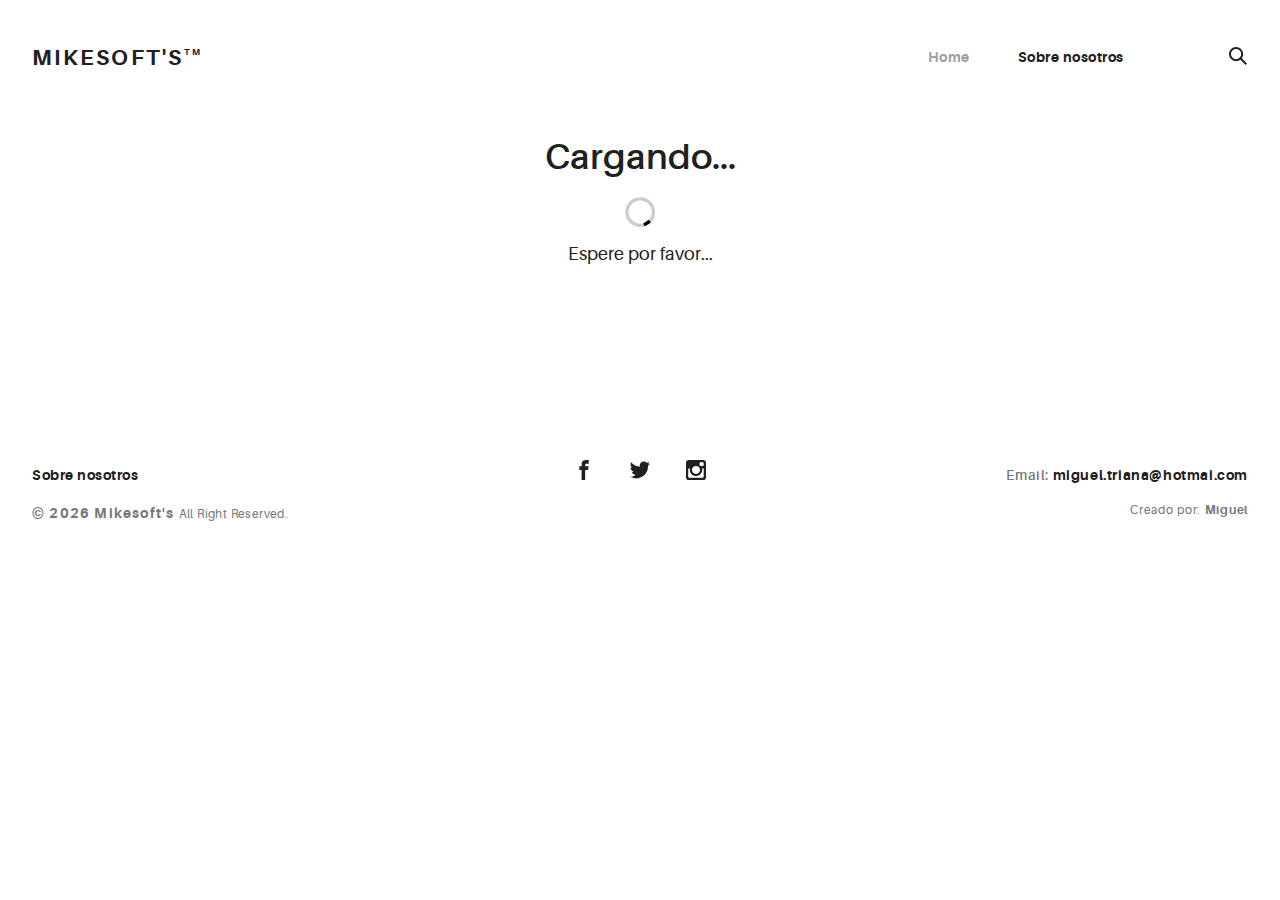
==== commit 536f2180: "MOdificaciones" ====
--- a/docs/index.html
+++ b/docs/index.html
@@ -1 +1 @@
-<!doctype html><html lang="en"><head><meta charset="utf-8"><title>Portafolio</title><base href="/"><meta name="viewport" content="width=device-width,initial-scale=1"><!-- <link rel="icon" type="image/x-icon" href="favicon.ico"> --><link rel="icon" type="image/svg+xml" href="assets/img/urku-ico.svg"><link rel="stylesheet" href="assets/css/aurora-pack.min.css"><link rel="stylesheet" href="assets/css/aurora-theme-base.min.css"><link rel="stylesheet" href="assets/css/urku.css"><link href="styles.1a80718880820053cda7.bundle.css" rel="stylesheet"/></head><body><app-root></app-root><script src="assets/js/svg4everybody.min.js"></script><script>svg4everybody();</script><script type="text/javascript" src="inline.c5528dd5a2a18d4595d8.bundle.js"></script><script type="text/javascript" src="polyfills.8eba0ab53b5457105d75.bundle.js"></script><script type="text/javascript" src="vendor.7b527dc8e2662d461091.bundle.js"></script><script type="text/javascript" src="main.5258853ade60a54e4f10.bundle.js"></script></body></html>+<!doctype html><html lang="en"><head><meta charset="utf-8"><title>Portafolio</title><meta name="viewport" content="width=device-width,initial-scale=1"><!-- <link rel="icon" type="image/x-icon" href="favicon.ico"> --><link rel="icon" type="image/svg+xml" href="assets/img/urku-ico.svg"><link rel="stylesheet" href="assets/css/aurora-pack.min.css"><link rel="stylesheet" href="assets/css/aurora-theme-base.min.css"><link rel="stylesheet" href="assets/css/urku.css"><link href="styles.1a80718880820053cda7.bundle.css" rel="stylesheet"/></head><body><app-root></app-root><script src="assets/js/svg4everybody.min.js"></script><script>svg4everybody();</script><script type="text/javascript" src="inline.c5528dd5a2a18d4595d8.bundle.js"></script><script type="text/javascript" src="polyfills.8eba0ab53b5457105d75.bundle.js"></script><script type="text/javascript" src="vendor.7b527dc8e2662d461091.bundle.js"></script><script type="text/javascript" src="main.5258853ade60a54e4f10.bundle.js"></script></body></html>